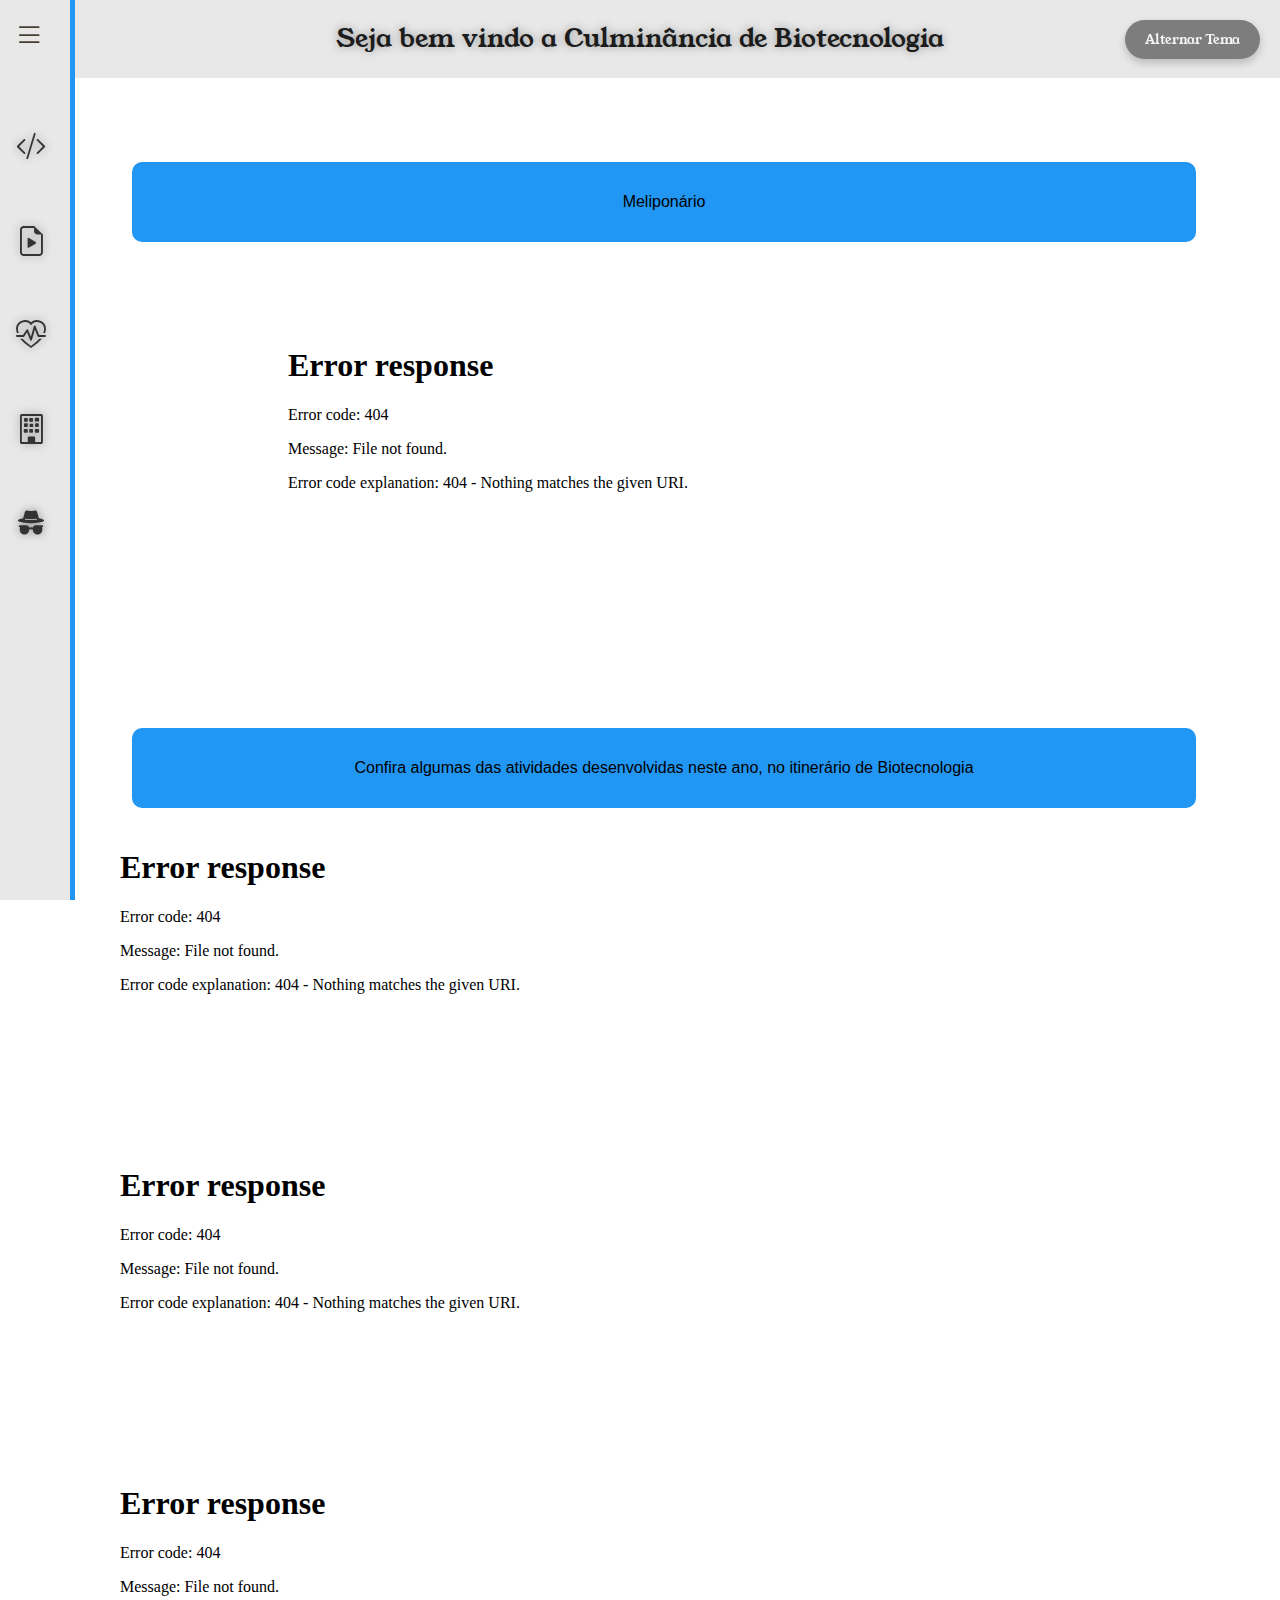
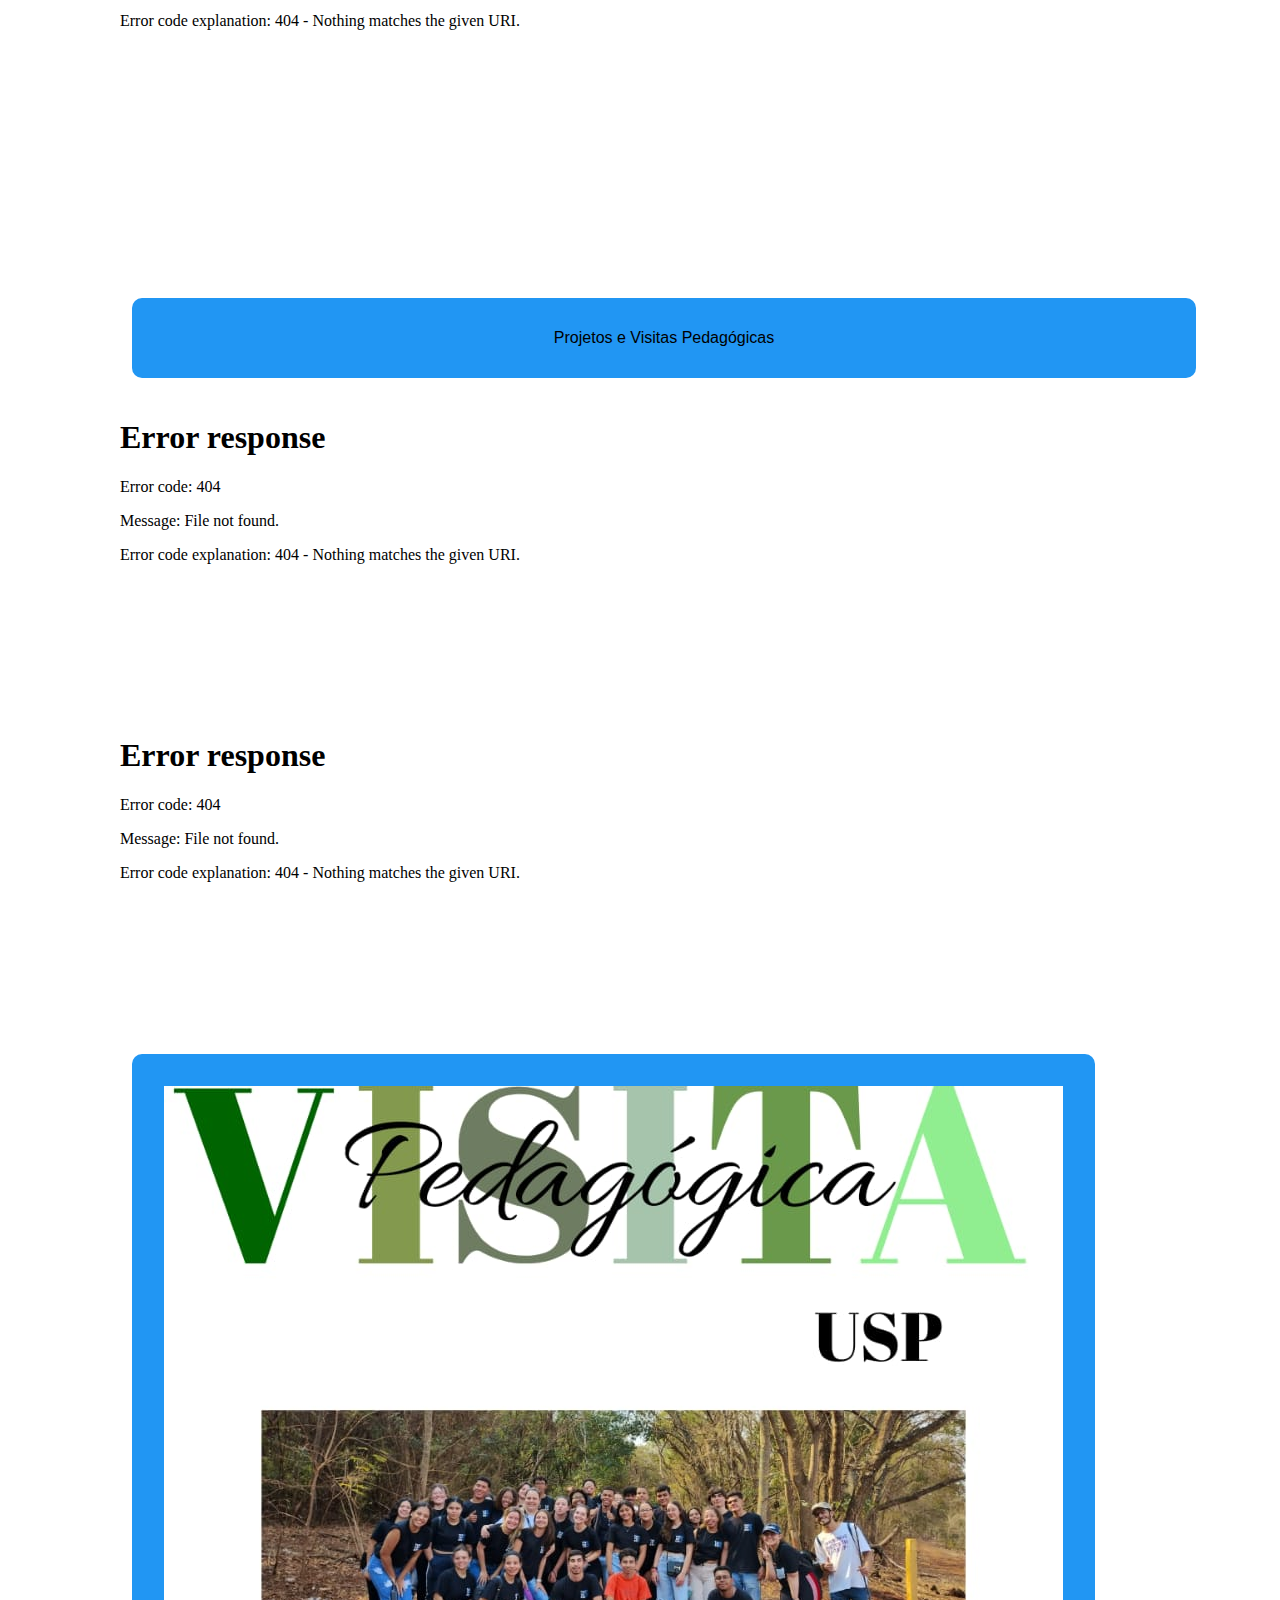
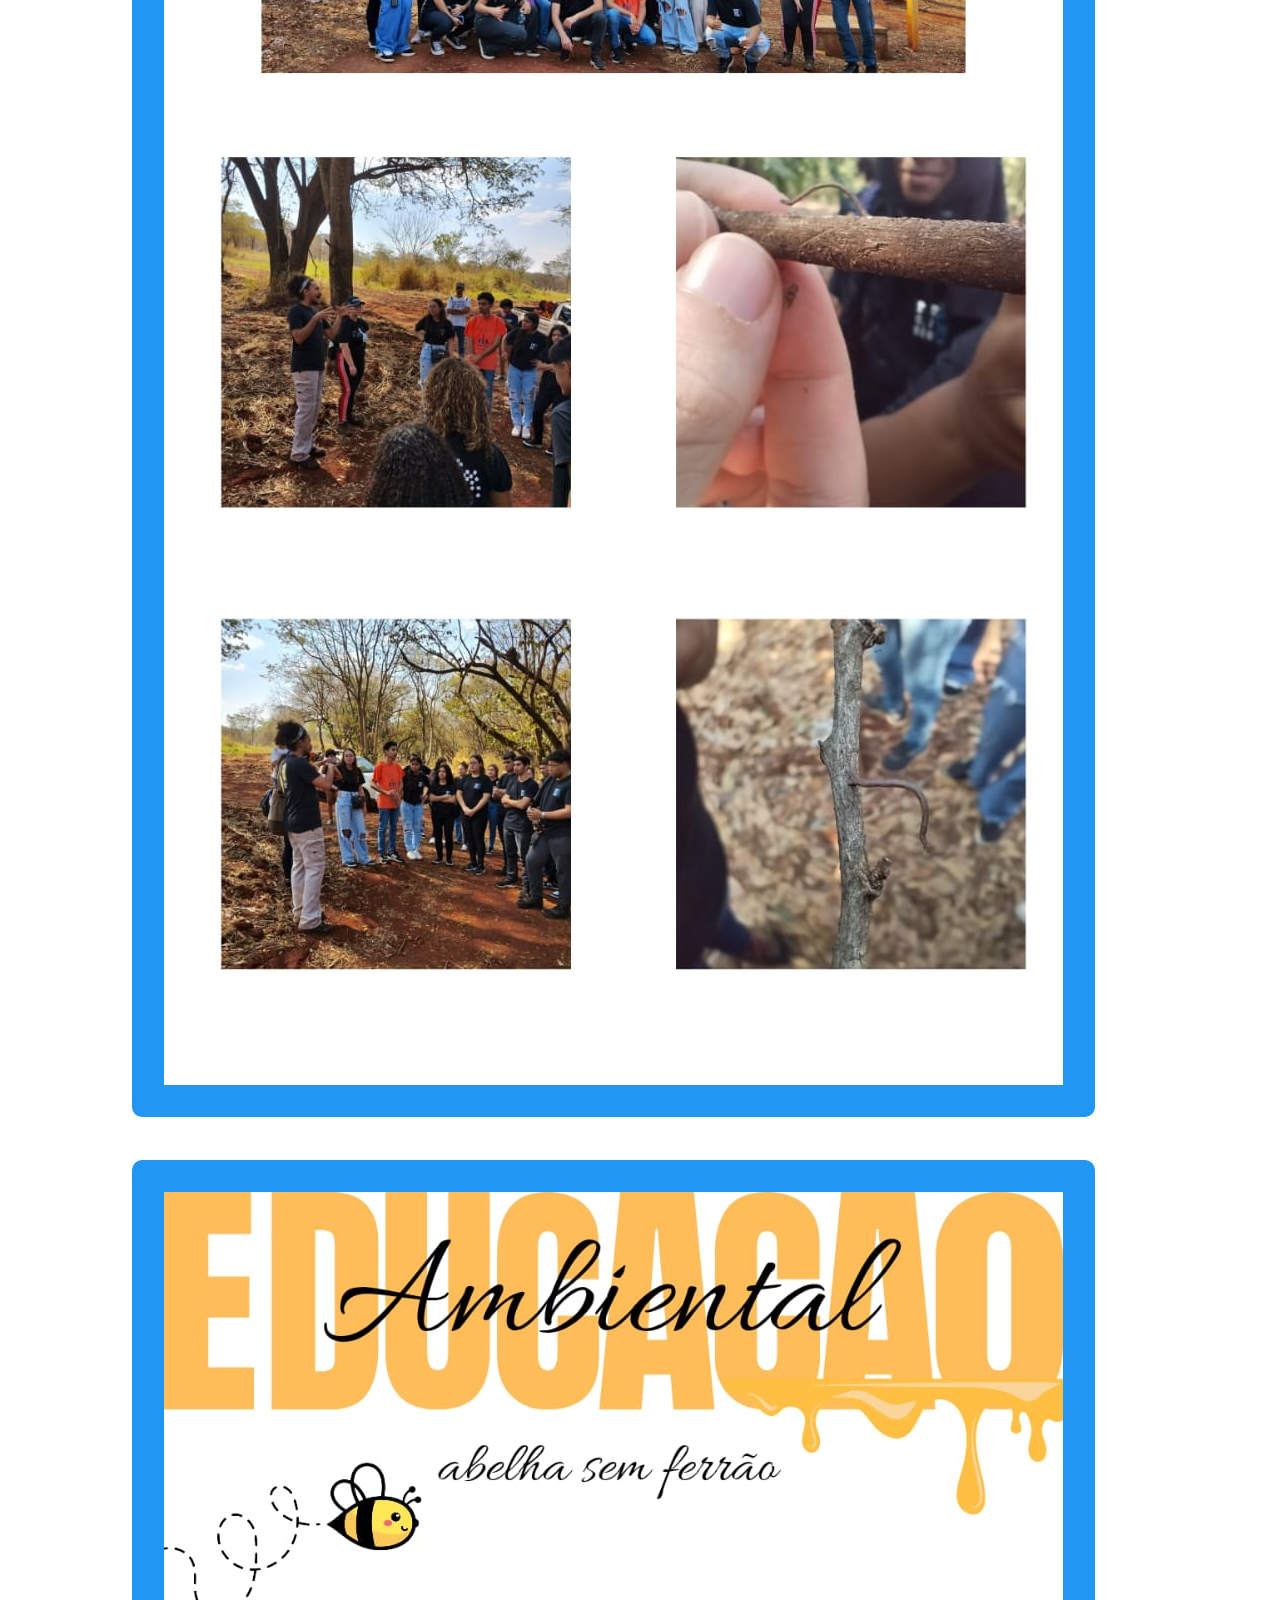
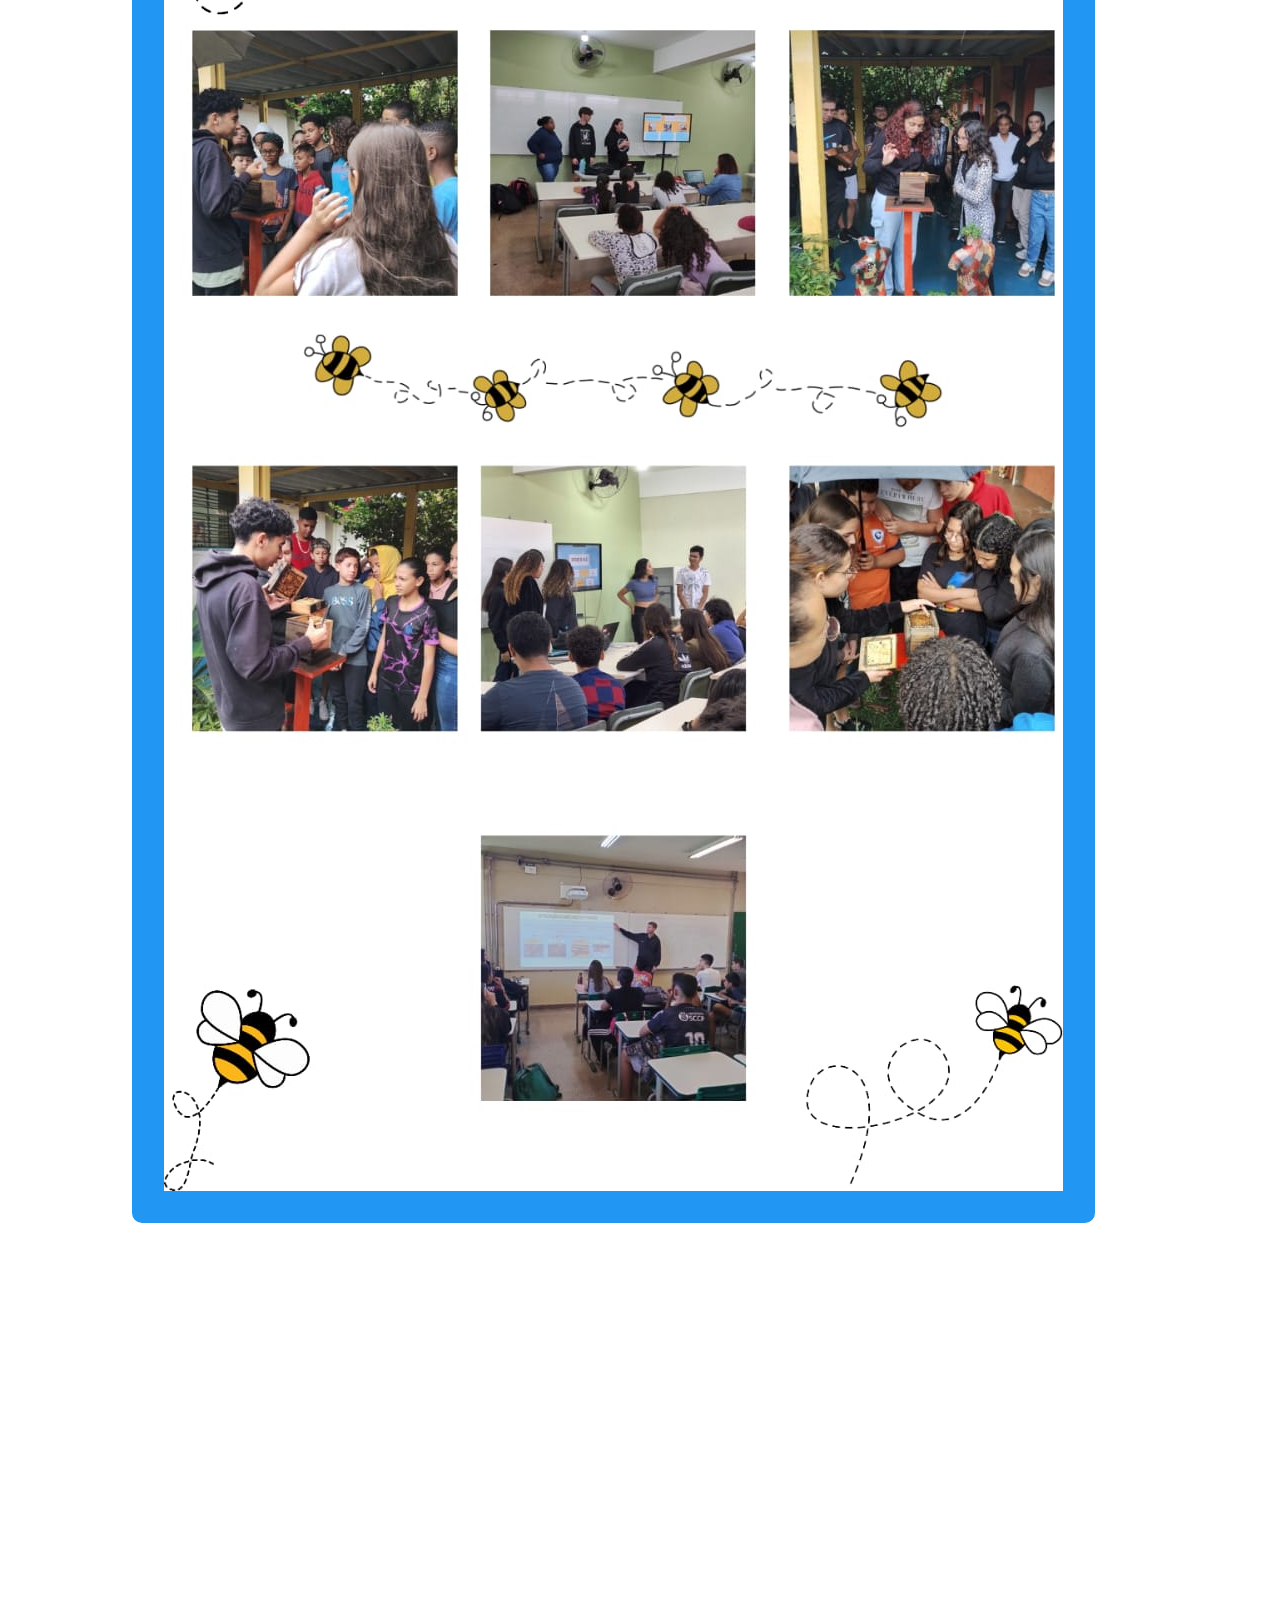
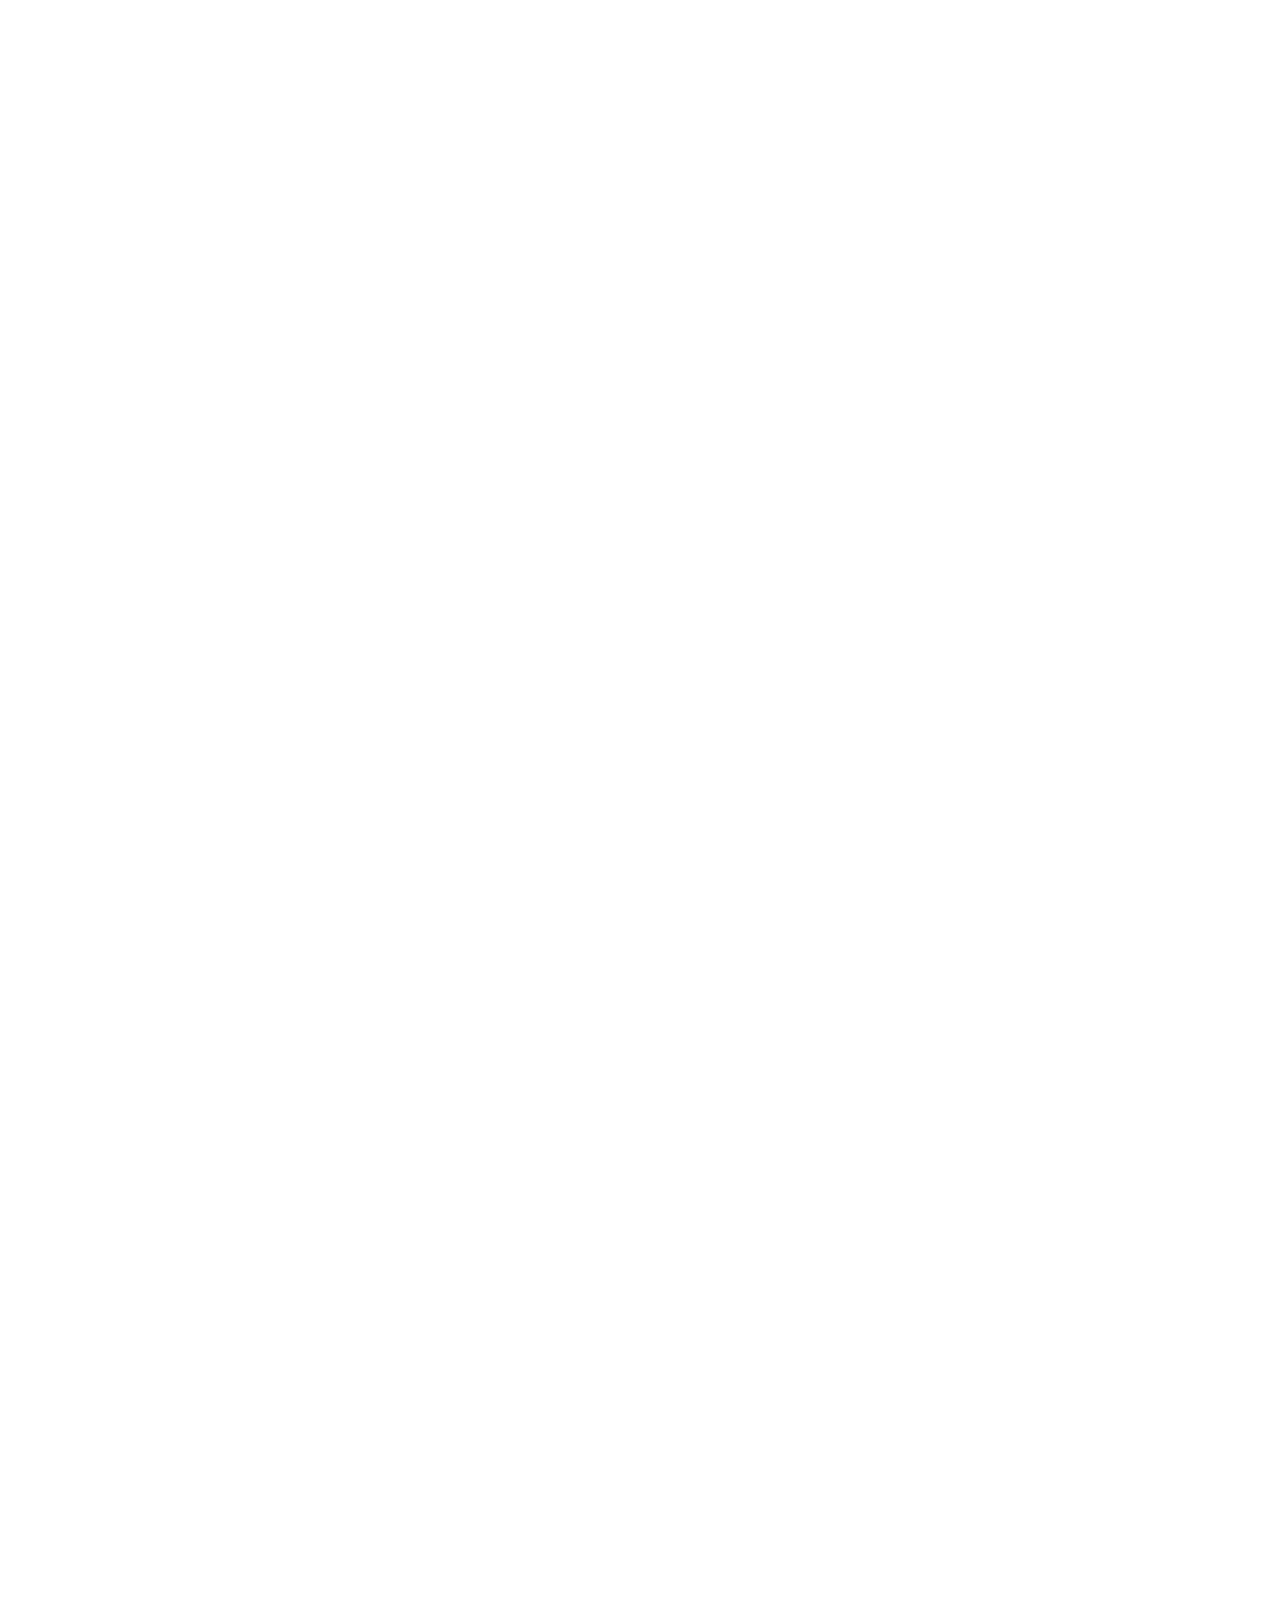
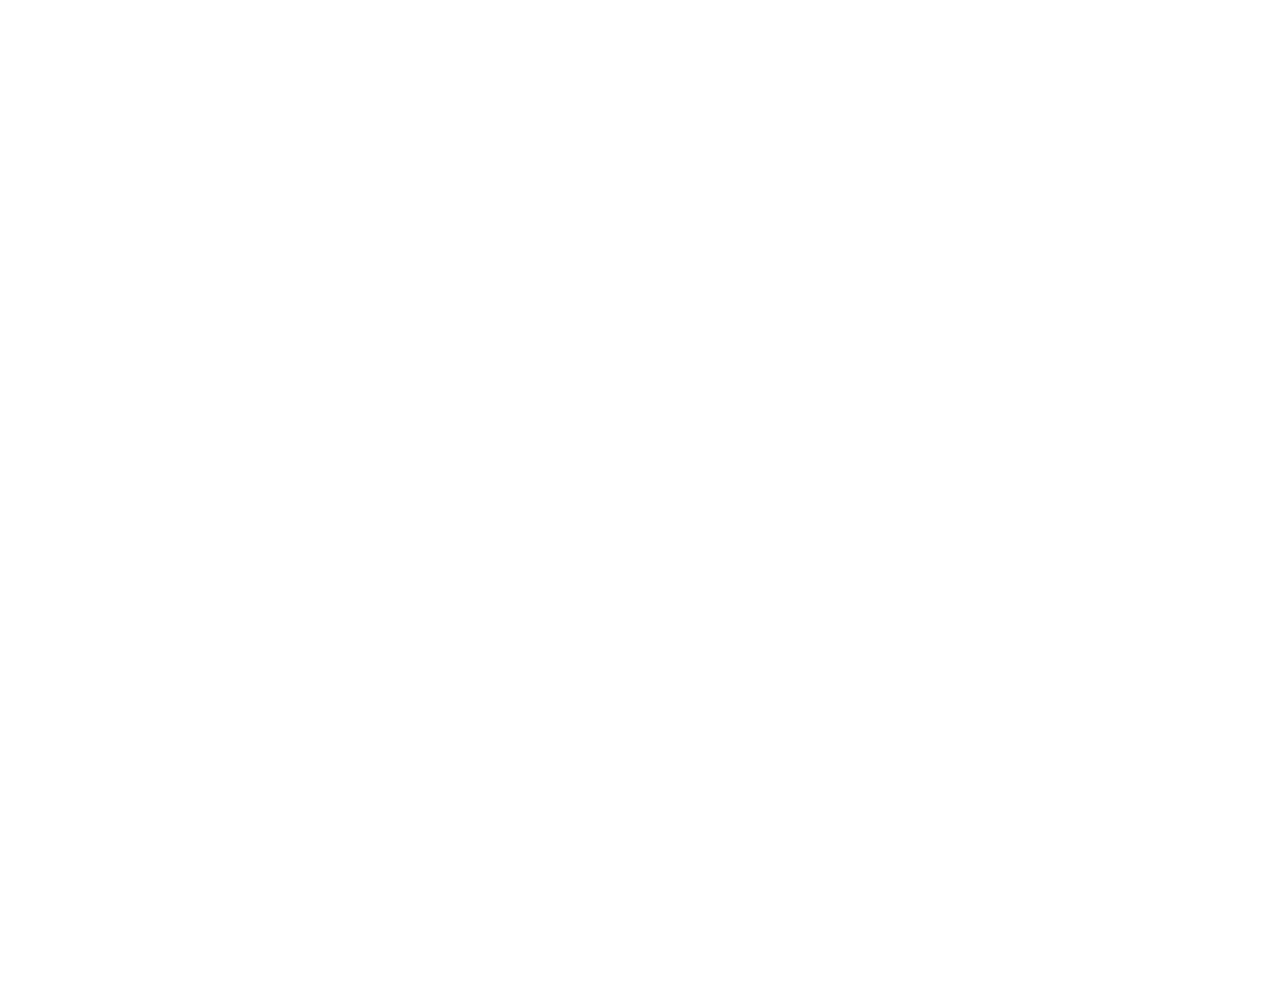
==== IndexBioTec.html @ ef24cc08 "Add files via upload" ====
<!--Formatar Códigos Automaticamente é ( Shift+Alt+F )-->

<!DOCTYPE html>
<html lang="en">

<head>
    <!--Font-->
    <link rel="preconnect" href="https://fonts.googleapis.com">
    <link rel="preconnect" href="https://fonts.gstatic.com" crossorigin>
    <link href="https://fonts.googleapis.com/css2?family=Young+Serif&display=swap" rel="stylesheet">

    <link rel="stylesheet" media="(max-width: 800px)" href="Css/carrossel.css" />

    <!--head-->
    <meta charset="UTF-8">
    <meta name="viewport" content="width=device-width, initial-scale=1.0">
    <link id="estiloLink" rel="stylesheet" href="./Css/Light.css">
    <link rel="stylesheet" href="./Css/Botão.css">
    <title>BioTecnologia</title>

    <!--Icons-->
    <link rel="stylesheet" href="https://cdn.jsdelivr.net/npm/bootstrap-icons@1.11.3/font/bootstrap-icons.min.css">

    <!--Modo Light/Dark-->
    <link rel="stylesheet" href="Css/Light e Dark.css">
</head>

<body class="dark-tema">
    <header class="cabeçalho">Seja bem vindo a Culminância de Biotecnologia</header>

    <div class="grupos_biotec">
        <h1 class="nomes_grupo">Meliponário</h1>
    </div>
   
<div class="vídeo_seduc">
    <iframe width="560" height="315" src="./img/Vídeo de Andrea Schiavetto.mp4"
    title="YouTube video player" frameborder="0"
    allow="accelerometer; autoplay; clipboard-write; encrypted-media; gyroscope; picture-in-picture; web-share"
    referrerpolicy="strict-origin-when-cross-origin" allowfullscreen></iframe>
</div>

    <div class="grupos_biotec">
        <h1 class="nomes_grupo">Confira algumas das atividades desenvolvidas neste ano, no itinerário de Biotecnologia</h1>
    
   
    
    <iframe width="560" height="315" src="./img/Vídeo de Andrea Schiavetto (1).mp4"
            title="YouTube video player" frameborder="0"
            allow="accelerometer; autoplay; clipboard-write; encrypted-media; gyroscope; picture-in-picture; web-share"
            referrerpolicy="strict-origin-when-cross-origin" allowfullscreen></iframe>

   

    <iframe width="560" height="315" src="./img/Vídeo de Andrea Schiavetto (4).mp4"
            title="YouTube video player" frameborder="0"
            allow="accelerometer; autoplay; clipboard-write; encrypted-media; gyroscope; picture-in-picture; web-share"
            referrerpolicy="strict-origin-when-cross-origin" allowfullscreen></iframe>

    <iframe width="560" height="315" src="./img/Vídeo de Andrea Schiavetto (5).mp4"
            title="YouTube video player" frameborder="0"
            allow="accelerometer; autoplay; clipboard-write; encrypted-media; gyroscope; picture-in-picture; web-share"
            referrerpolicy="strict-origin-when-cross-origin" allowfullscreen></iframe>
            
    
    </div>

    <div class="grupos_biotec">
        <h1 class="nomes_grupo">Projetos e Visitas Pedagógicas</h1>

        <iframe width="560" height="315" src="./img/Beeologia_20241126_103525_0002.mp4"
        title="YouTube video player" frameborder="0"
        allow="accelerometer; autoplay; clipboard-write; encrypted-media; gyroscope; picture-in-picture; web-share"
        referrerpolicy="strict-origin-when-cross-origin" allowfullscreen></iframe>

<iframe width="560" height="315" src="./img/Pedagógica_20241126_091124_0001.mp4"
        title="YouTube video player" frameborder="0"
        allow="accelerometer; autoplay; clipboard-write; encrypted-media; gyroscope; picture-in-picture; web-share"
        referrerpolicy="strict-origin-when-cross-origin" allowfullscreen></iframe>

        <img class="nomes_grupo" src="./img/WhatsApp Image 2024-11-26 at 09.04.23.jpeg">
        <img class="nomes_grupo" src="./img/WhatsApp Image 2024-11-26 at 10.04.37.jpeg">

  
    


    <a>
        <button id="toggle-theme">Alternar Tema</button>
    </a>

    <nav class="menu-lateral">
        <div class="expansor">
            <i class="bi bi-list" id="btn-exp"></i>
        </div>

        <ul>
            <li class="item-menu">
                <a href="IndexInicio.html">
                    <span class="icon"></i></span>
                    <span class="txt-link"></span>
                </a>
            </li>
            <li class="item-menu">
                <a href="Index.html">
                    <span class="icon"><i class="bi bi-code-slash"></i></span>
                    <span class="txt-link">Apresentação</span>
                </a>
            </li>
            <li class="item-menu">
                <a href="IndexTecn.html">
                    <span class="icon"><i class="bi bi-file-earmark-play"></i></span>
                    <span class="txt-link">Tecnologia</span>
                </a>
            </li>
            <li class="item-menu">
                <a href="IndexBioTec.html">
                    <span class="icon"><i class="bi bi-heart-pulse"></i></span>
                    <span class="txt-link">BioTecnologia</span>
                </a>
            </li>

            <li class="item-menu">
                <a href="IndexEmpreen.html">
                    <span class="icon"><i class="bi bi-building"></i></span>
                    <span class="txt-link">Empreendedorismo</span>
                </a>
            </li>
            <li class="item-menu">
                <a href="IndexQuímiApl.html">
                    <span class="icon"><i class="bi bi-incognito"></i></span>
                    <span class="txt-link">Química Aplicada</span>
                </a>
            </li>
        </ul>

    </nav>

    <script src="java/menu.js"></script>
    <script src="java/expandir.js"></script>
    <script src="java/script Light e Dark.js"></script>

</body>

</html>
---- Css/carrossel.css ----
@import url(Allcores.css);

@media (max-width: 600px) {
    .facet_sidebar {
      display: none;
    }
}
:root {
    --AzulTec: #2196F3; /* Linha Azul Menu */
    --Cinza-antracite: #1C1C1C; /* Texto */
    --branco-off-white: #FAF9F6; /* Cor Texto */
    --branco-gelo: #E8E8E8; /* Cabeçalho e Menu */
    --preto-suave: #333333;  /* Cor Texto */ 
    --branco: #fff; 
    --preto: #000;     
}

.carrossel__titulo {
    color: var(--roxo);
    background-color: var(--branco);
    text-align: center;
    padding: 1em 0 0.5em 0;
    font-size: 18px;
    font-weight: 700;
}

.swiper-button-prev, .swiper-button-next {
    display: none;
} 

.card__descrição {
    display: flex;
    justify-content: space-between;
}

.card__botões {
    display: flex;
    justify-content: space-between;
}

.descrição {
    padding-left: 130px;
    padding-right: 50px;
    padding: 2em;
    font-size: x-large
}
.tec_rob {
    width: 300px;
    border-radius: 100%;
    text-decoration: none;
    text-align: justify;
    font-family: "Teko", serif;
     
}

.descrição_componentes {
    padding: 1em;
    text-align: center;
    color: black;

}
.descrição__imagem {
    width: 110px;
    height: 110px;
}

.card {
    background: var(--branco);
    box-shadow: 0px 4px 4px black;
    border-radius: 10px;
    padding: 1em;
    margin: 1em;
    text-align: center;
}



.descrição__titulo {
    color: var(--roxo);
    font-weight: 1000;
    font-family: "Bona Nova SC", serif;

}

.descrição__titulo-livro {
    color: black;
    font-family: "Caveat", cursive;
    font-size: 18px;
    font-weight: 500;
    margin: 0.5em 0;
}

.descrição__texto {
    font-family: "Bona Nova SC", serif;
    font-size: 14px;
}

.botões__item {
    margin: 0 0.5em
}

.botões__ancora {
    background-color: var(--roxo);
    padding: 1em 1.4em;
    text-decoration: none;
    color: var(--branco);
    font-weight: 700;

} 

.componentes_curriculares {
    background-color: var(--AzulTec);
    text-align: center;
    margin: 2em;
    padding-inline-start: 0%;
    padding: 2em;
    border-radius: 10px;
}

.grupos {
    display: flex;
    text-align: justify;
    padding-inline-start: 0%;
    margin: 2em;
    padding: 2em;
    padding-left: 80px;

   
}

.grupos_biotec {
    
    text-align: justify;
    padding-inline-start: 0%;
    margin: 2em;
    padding: 2em;
    padding-left: 80px;

   
}
.histórias {
    padding: 1em;
    width: 30em;
}

.vídeo_seduc {
    text-align: justify;
    width: 30em;
  

    padding-left: 280px;
}
.histórias_emp {
    padding: 1em;
    width: 60em;
    font-size: xx-large;
    
}

.nomes_grupo {
    background-color: var(--AzulTec);
    text-align: center;
    margin: 0 2em 1em 2em;
    padding: 2em;
    border-radius: 10px;
    margin: 20px;
}

.img_emp {
    background-color: var(--AzulTec);
    text-align: center;
    margin: 0 2em 1em 2em;
    padding: 2em;
    border-radius: 10px;
    width: 20em;

}


.logo {
    background-color: var(--AzulTec);
    text-align: center;
    margin: 0 2em 1em 2em;
    padding: 2em;
    border-radius: 10px;
    width: 15em;
}

.projetos {
    background-color: var(--AzulTec);
    text-align: center;
    margin: 0 2em 1em 2em;
    padding: 2em;
    border-radius: 10px;
    width: 20em;

}
.lista_componentes {
    display: flex;
    padding-left: 100px;
}

/* Seção que contém os componentes */
.lista_componentes {
    display: flex;             /* Flexbox para alinhar os itens */
    justify-content: center;   /* Centraliza os itens horizontalmente */
    gap: 20px;                 /* Espaçamento entre os itens */
    padding: 20px;
    flex-wrap: wrap;           /* Permite que os itens se movam para a linha seguinte se necessário */
}

/* Estilo de cada item (link) */
.lista_componentes a {
    display: flex;             /* Flexbox dentro dos links */
    flex-direction: column;    /* Coloca a imagem e o texto em uma coluna */
    align-items: center;       /* Centraliza a imagem e o texto dentro de cada item */
    width: 300px;              /* Largura de cada item */
    text-align: center;        /* Garante que o texto esteja centralizado */
    background-color: var(--branco);    /* Cor de fundo para cada item */
    padding: 15px;
    border-radius: 3px;        /* Cantos arredondados */
}


/* Estilo para as imagens */
.tec_rob {
    max-width: 100%;           /* Garante que a imagem seja responsiva */
    height: auto;              /* Mantém a proporção da imagem */
    margin-bottom: 15px;       /* Espaçamento entre a imagem e o texto */
}

/* Estilo para o texto */
.componentes_curriculares {
    font-size: 14px;           /* Tamanho do texto */
    color: var(--Cinza-antracite);               /* Cor do texto */
    line-height: 1.5;          /* Espaçamento entre as linhas */
    margin: 0;
}

/* Estilo geral do container */
.grupos2 {
    display: flex;
    justify-content: space-around; /* Distribui os itens uniformemente */
    flex-wrap: wrap; /* Permite que os itens quebrem para a próxima linha */
    gap: 20px; /* Espaço entre os grupos */
    padding: 20px;
}

/* Cada grupo */
.grupo {
    text-align: center; /* Centraliza texto e imagem */
}

/* Imagens dos projetos */
.grupo img {
    width: 250px; /* Largura fixa para as imagens */
    height: auto; /* Mantém proporção */
    border-radius: 10px; /* Bordas levemente arredondadas */
    box-shadow: 0px 4px 6px rgba(0, 0, 0, 0.2); /* Sombra suave */
}

/* Texto do grupo */
.histórias {
    font-family: 'Arial', sans-serif; /* Fonte legível */
    font-size: 16px; /* Tamanho moderado */
    color: var(--Cinza-antracite); /* Cor escura */
    margin-top: 10px; /* Espaçamento superior */
    padding: 10px; /* Espaçamento interno */
    border-radius: 8px; /* Bordas arredondadas */
    background-color: var(--branco); /* Fundo levemente claro */
}
---- Css/Light.css ----
@import url("carrossel.css");
@import url("reset.css");

@media (max-width: 600px) {
    .facet_sidebar {
      display: none;
    }
}

/* Para ocultar a barra de rolagem */
::-webkit-scrollbar {
    display: none;
}

:root {
    --AzulTec: #2196F3; /* Linha Azul Menu */
    --Cinza-antracite: #1C1C1C; /* Texto */
    --branco-off-white: #FAF9F6; /* Cor Texto */
    --branco-gelo: #E8E8E8; /* Cabeçalho e Menu */
    --preto-suave: #333333;  /* Cor Texto */ 
    --branco: #fff; 
    --preto: #121212;     
}

/* Modo escuro */
body.dark-mode {
    --AzulTec: #1A237E; 
    --Cinza-antracite: #E8E8E8;
    --branco-off-white: #333333;
    --branco-gelo: #1C1C1C;
    --preto-suave: #FAF9F6;
    --branco: #121212; 
    --preto: #fff;    
}

* /* seletor universal */ {
    margin: 0;
    padding: 0;
    list-style: none;
    text-decoration: none;
    box-sizing: border-box;
    font-family: "Young Serif", serif;
}

.young-serif-regular {
    font-family: "Young Serif", serif;
    font-weight: 400;
    font-style: normal;
    background-color: bla;
}

body {
    height: 1000vh;
    background-color: var(--branco-off-white);
    color: var(--Cinza-antracite);
    overflow: scroll;
    transition: background-color 0.3s, color 0.3s;
}

nav.menu-lateral {
    width: 70px;
    height: 100%;
    background-color: var(--branco-gelo);
    padding: 20px 0px 20px 7px;
    box-shadow: 5px 0px 0px var(--AzulTec);
    position: fixed;
    top: 0px;
    left: 0px;
    overflow: hidden;
    transition: 1.2s;
}

nav.menu-lateral.expandir {
    width: 330px;
}

.menu-lateral {
    width: 100%;
    padding-left: 10px;
}

.menu-lateral i {
    color: var(--preto-suave);
    font-size: 30px;
    cursor: pointer;
}

nav div.expansor {
    max-width: 43px;
    height: auto;
    filter: sepia(100%) hue-rotate(360deg);
    box-shadow: 0px 0px 0px rgba(0, 0, 0, 0.37);
    display: flex;
    align-items: center;
    justify-content: center;
    cursor: pointer;
    transition: .5s;
}

nav div.expansor:hover {
    border-radius: 50%;
    box-shadow: 0px 0px 20px rgba(0, 0, 0, 0.37);
    transition: .5s;
}

ul{
    height: 100%;
}

ul li.item-menu {
    transition: .3s;
}

ul li.ativo{
    background-color: var(--AzulTec);
}

ul li.item-menu:hover {
    background-color: var(--AzulTec);
}

ul li.item-menu a {
    color: var(--preto-suave);
    font-size: 20px;
    padding: 20px 14%;
    display: flex;
    margin-bottom: 20px;
    line-height: 30px;
}

ul li.item-menu a .txt-link {
    margin-left: 67px;
    transition: 1.3s;
    opacity: 0;
}

nav.menu-lateral.expandir .txt-link {
    margin-left: 20px;
    opacity: 100%;
    text-shadow: 0px 0px 10px rgba(0, 0, 0, 0.322);
}

ul li.item-menu a .icon > i {
    font-size: 30px;
    text-shadow: 0px 0px 10px rgba(0, 0, 0, 0.37);
}

.cabeçalho {
    color: var(--Cinza-antracite);
    font-size: 26px;
    text-shadow: 0px 0px 10px rgba(0, 0, 0, 0.37);
    font-family: "Young Serif", serif;
    text-align: center;
    padding: 1em;
    background-color: var(--branco-gelo);
}

h1 {
    font-size: 20px;
    margin-left: 100px;
    margin-right: 50px;
    text-align: justify;
    font-family: "Cormorant Garamond", serif;
    padding: 3em;
}

.banner {
    background-color: var(--AzulTec);
    padding: 1em;
    text-align: center;
    font-size: 18px;
    border-radius: 20px;
}

.banner__texto {
    color: var(--Cinza-antracite);
    margin: 1em 0;
}

.corpo__apresentação {
    display: flex;
    padding: 50px;
}

.swiper-slide {
    position: absolute;
}

.componentes_curriculares{
    background-color: var(--AzulTec);
}
---- Css/Botão.css ----
@import url("carrossel.css");
@import url("reset.css");

@media (max-width: 600px) {
    .facet_sidebar {
      display: none;
    }
}

:root{
    --verdeBio: #4CAF50;
    --AzulTec: #2196F3;
    --laranja-citrico: #FF4500;    
    --laranja-neon: #FF8C00;      ;  
    --Cinza: #7D7D7D;
    --Cinza-charcoal: #333333;
    --Cinza-carbono: #2C2C2C;
    --Cinza-antracite: #1C1C1C;
    --branco-algodao: #F5F5F5;
    --branco-frio: #F8F8FF;
    --branco-off-white: #FAF9F6;
    --branco-gelo: #E8E8E8;
    --preto-suave: #333333;    
    --preto-carbono: #1C1C1C;
    --preto-azulado: #2B2B2B;       
}

* /* seletor universal */ {
    margin: 0;
    padding: 0;
    list-style: none;
    text-decoration: none;
    box-sizing: border-box;
    font-family: "Young Serif", serif;
}

button {
    position: fixed;
    top: 20px; 
    right: 20px; 
    padding: 10px 20px; 
    background-color: var(--Cinza);  
    color: whitesmoke; 
    border: none; 
    border-radius: 50px; 
    cursor: pointer; 
    box-shadow: 0 4px 8px rgba(0, 0, 0, 0.2); 
    transition: background-color 0.3s;
}
  
button:hover {
    background-color: var(--AzulTec);
}
---- Css/Light e Dark.css ----
@import url("carrossel.css");
@import url("reset.css");

@media (max-width: 600px) {
    .facet_sidebar {
      display: none;
    }
}

:root {
    --AzulTec: #2196F3; /* Linha Azul Menu */
    --Cinza-antracite: #1C1C1C; /* Texto */
    --branco-off-white: #FAF9F6; /* Cor Texto */
    --branco-gelo: #E8E8E8; /* Cabeçalho e Menu */
    --preto-suave: #333333;  /* Cor Texto */       
}

/* Estilos base */
body {
    font-family: Arial, sans-serif;
    margin: 0;
    padding: 0;
    transition: background-color 0.3s, color 0.3s;
}
  
/* Tema claro (padrão) */
body.light-mode {
    background-color: #ffffff;
    color: #000000;
}
  
/* Tema escuro */
body.dark-mode {
    background-color: #121212;
    color: #ffffff;
}
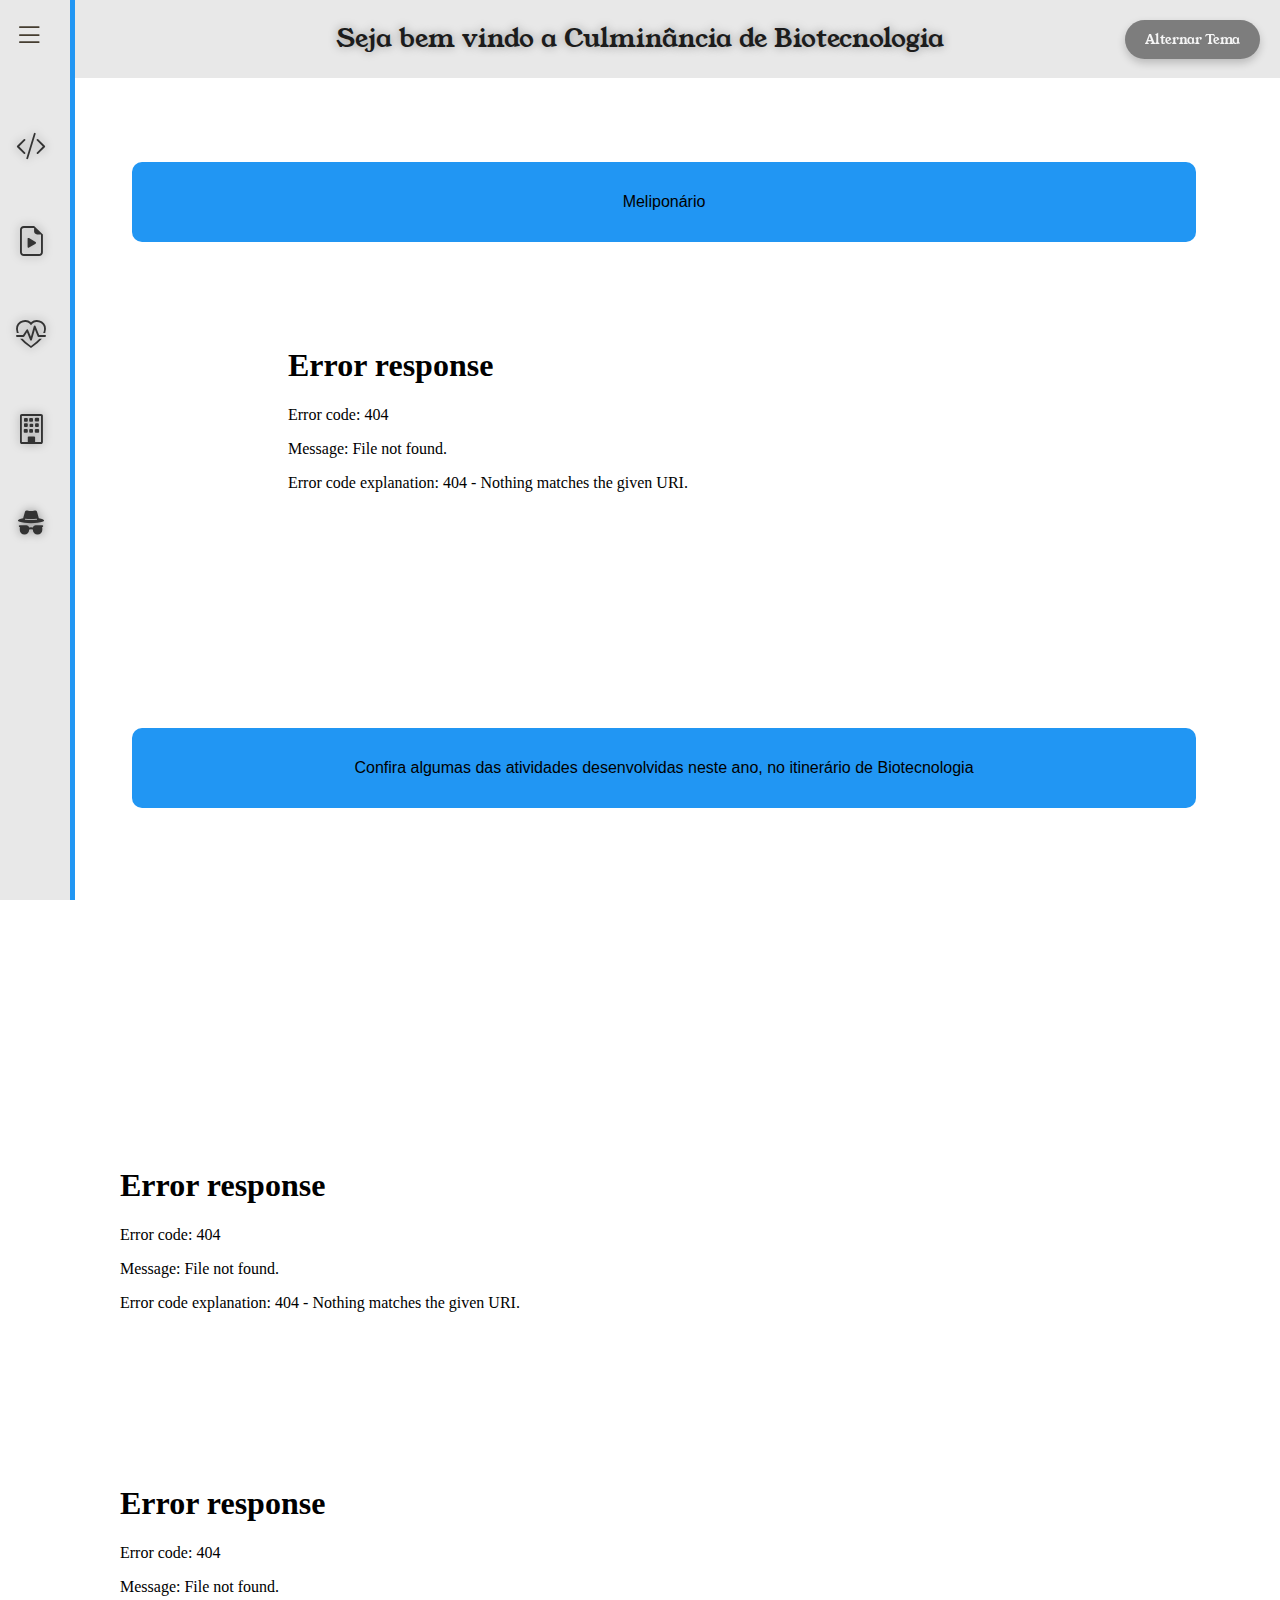
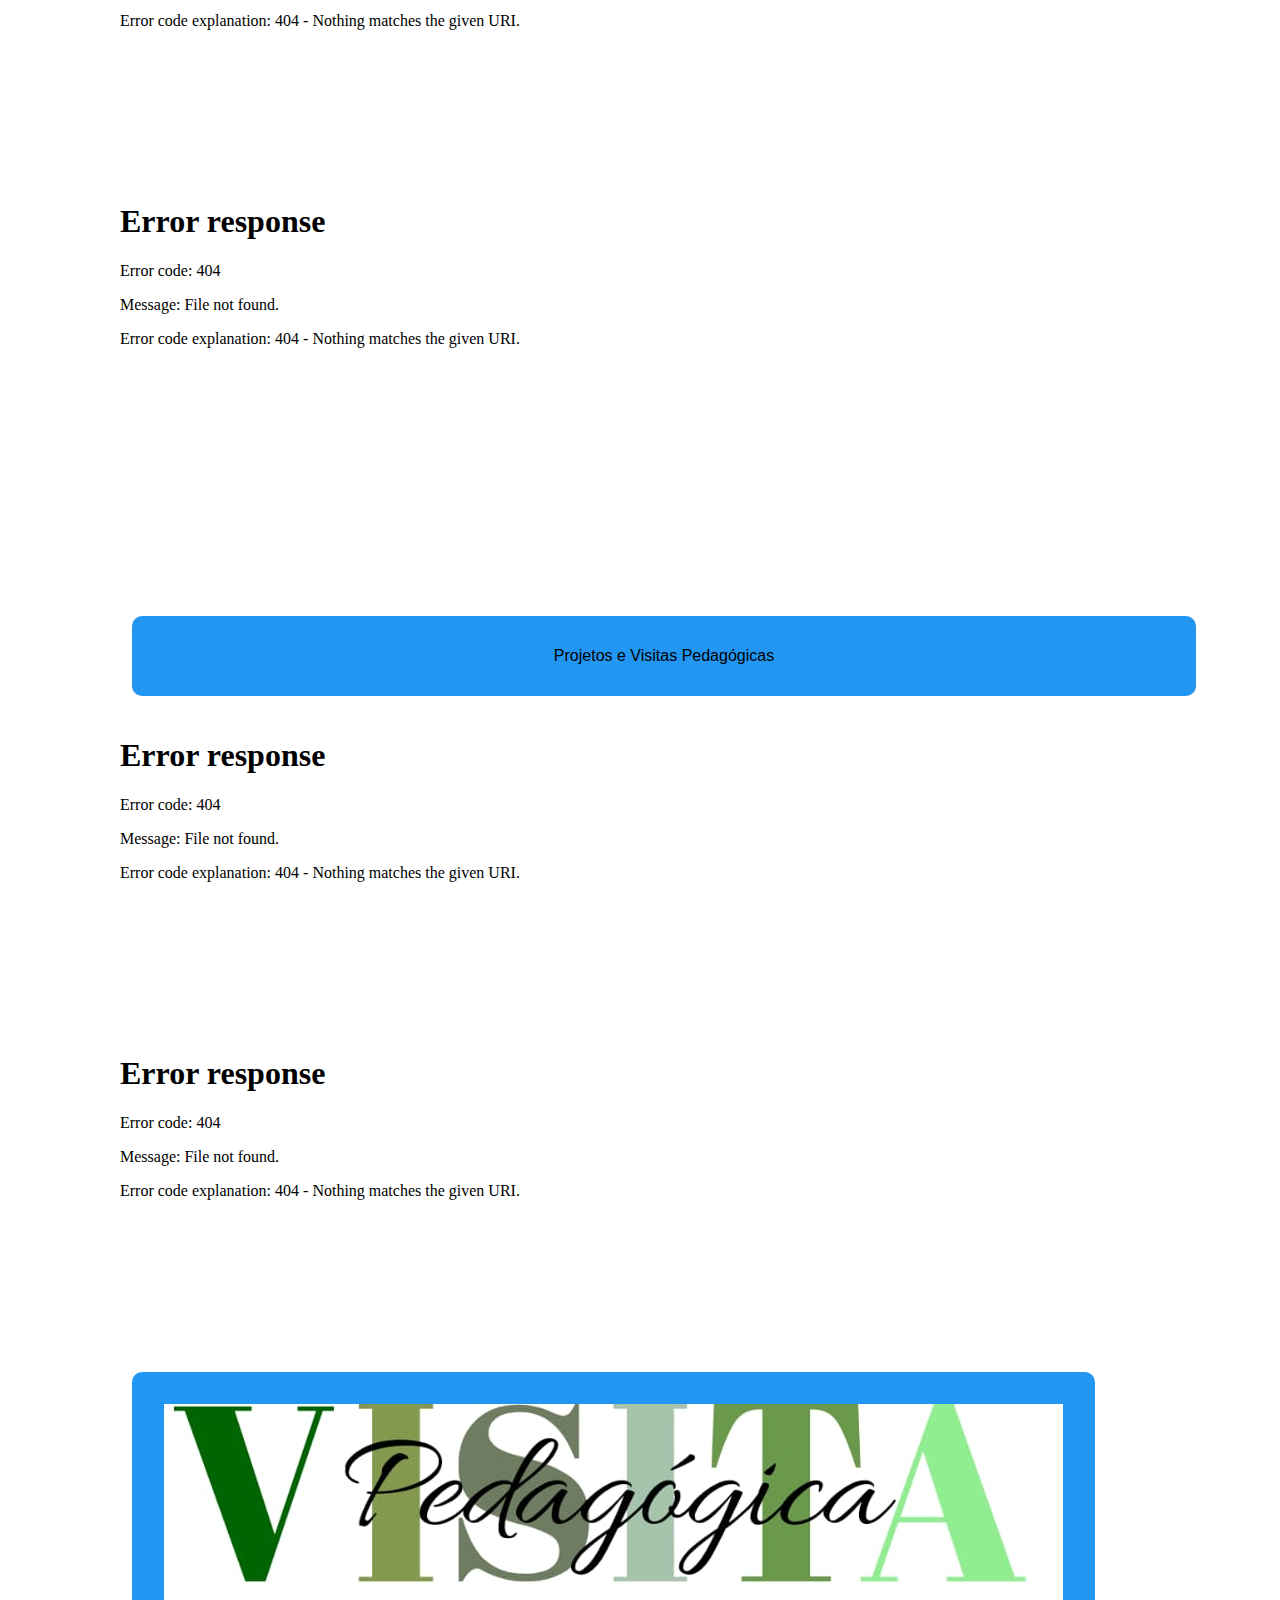
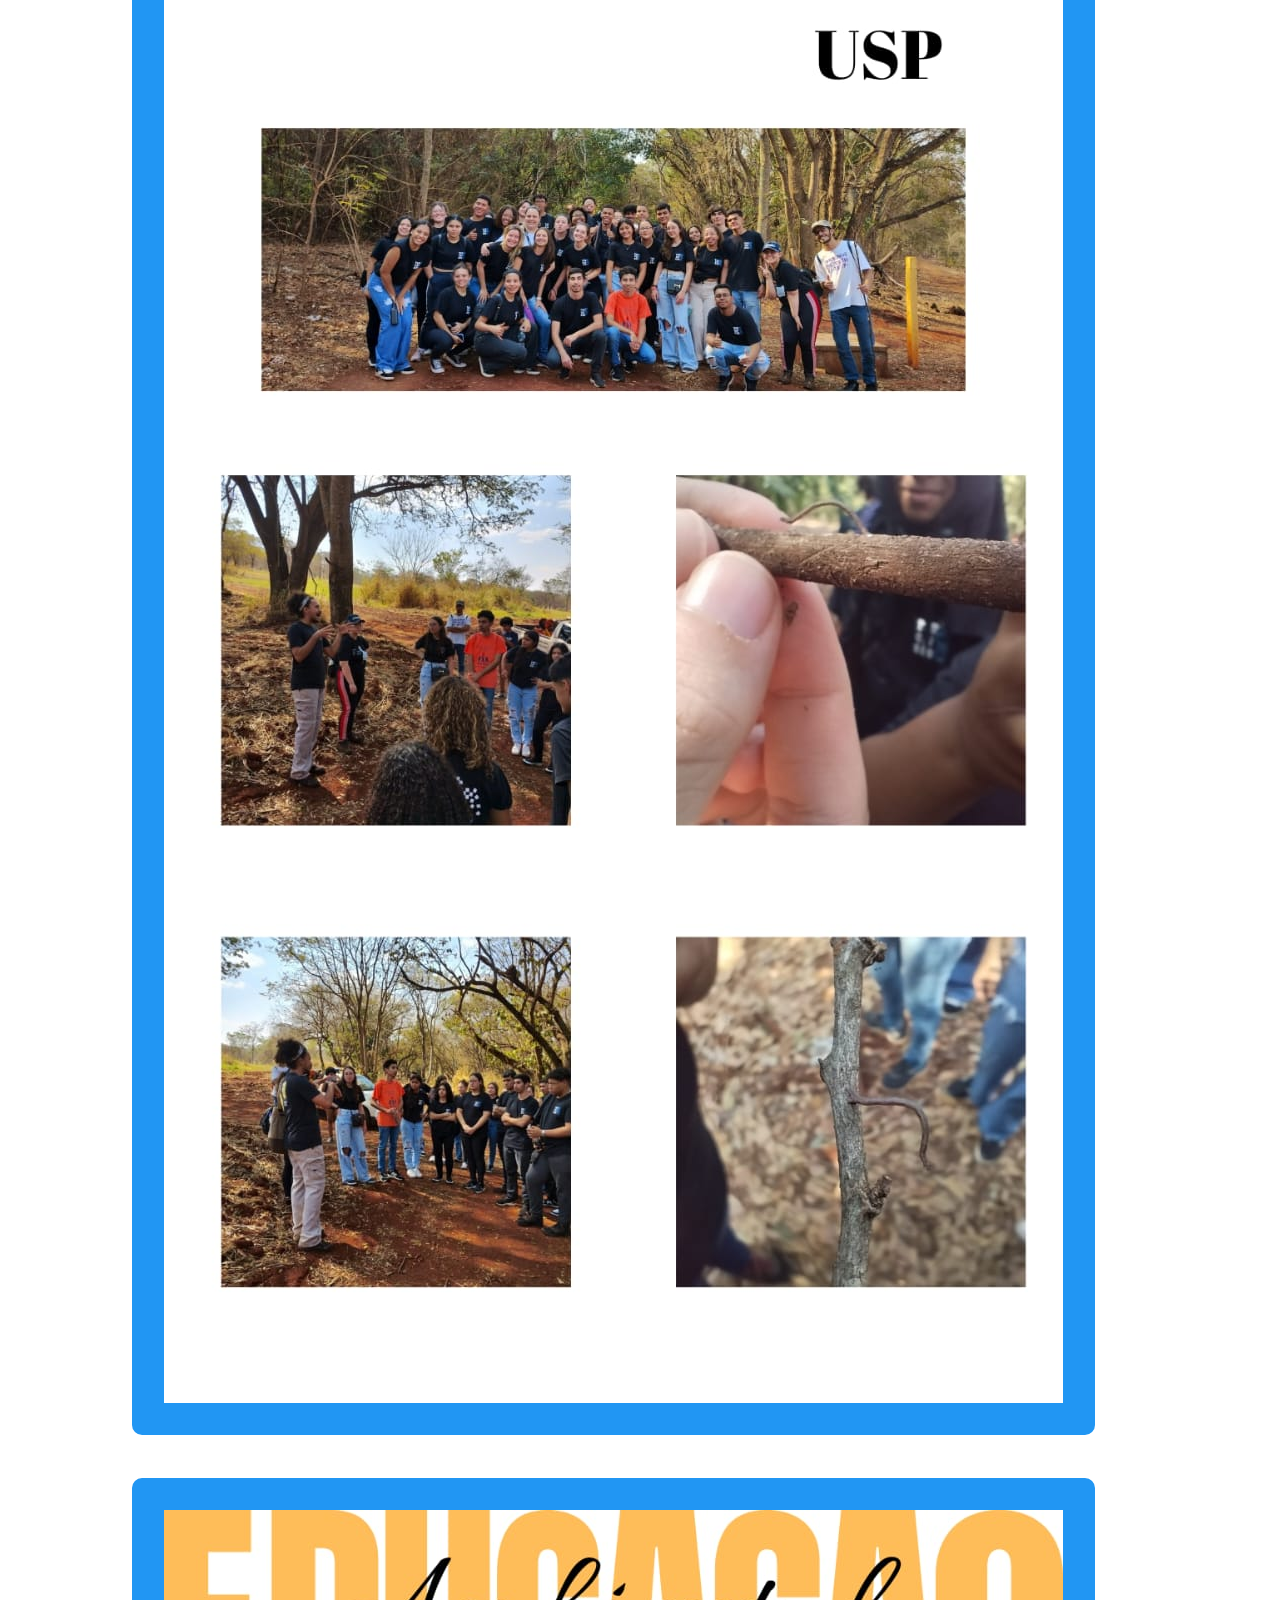
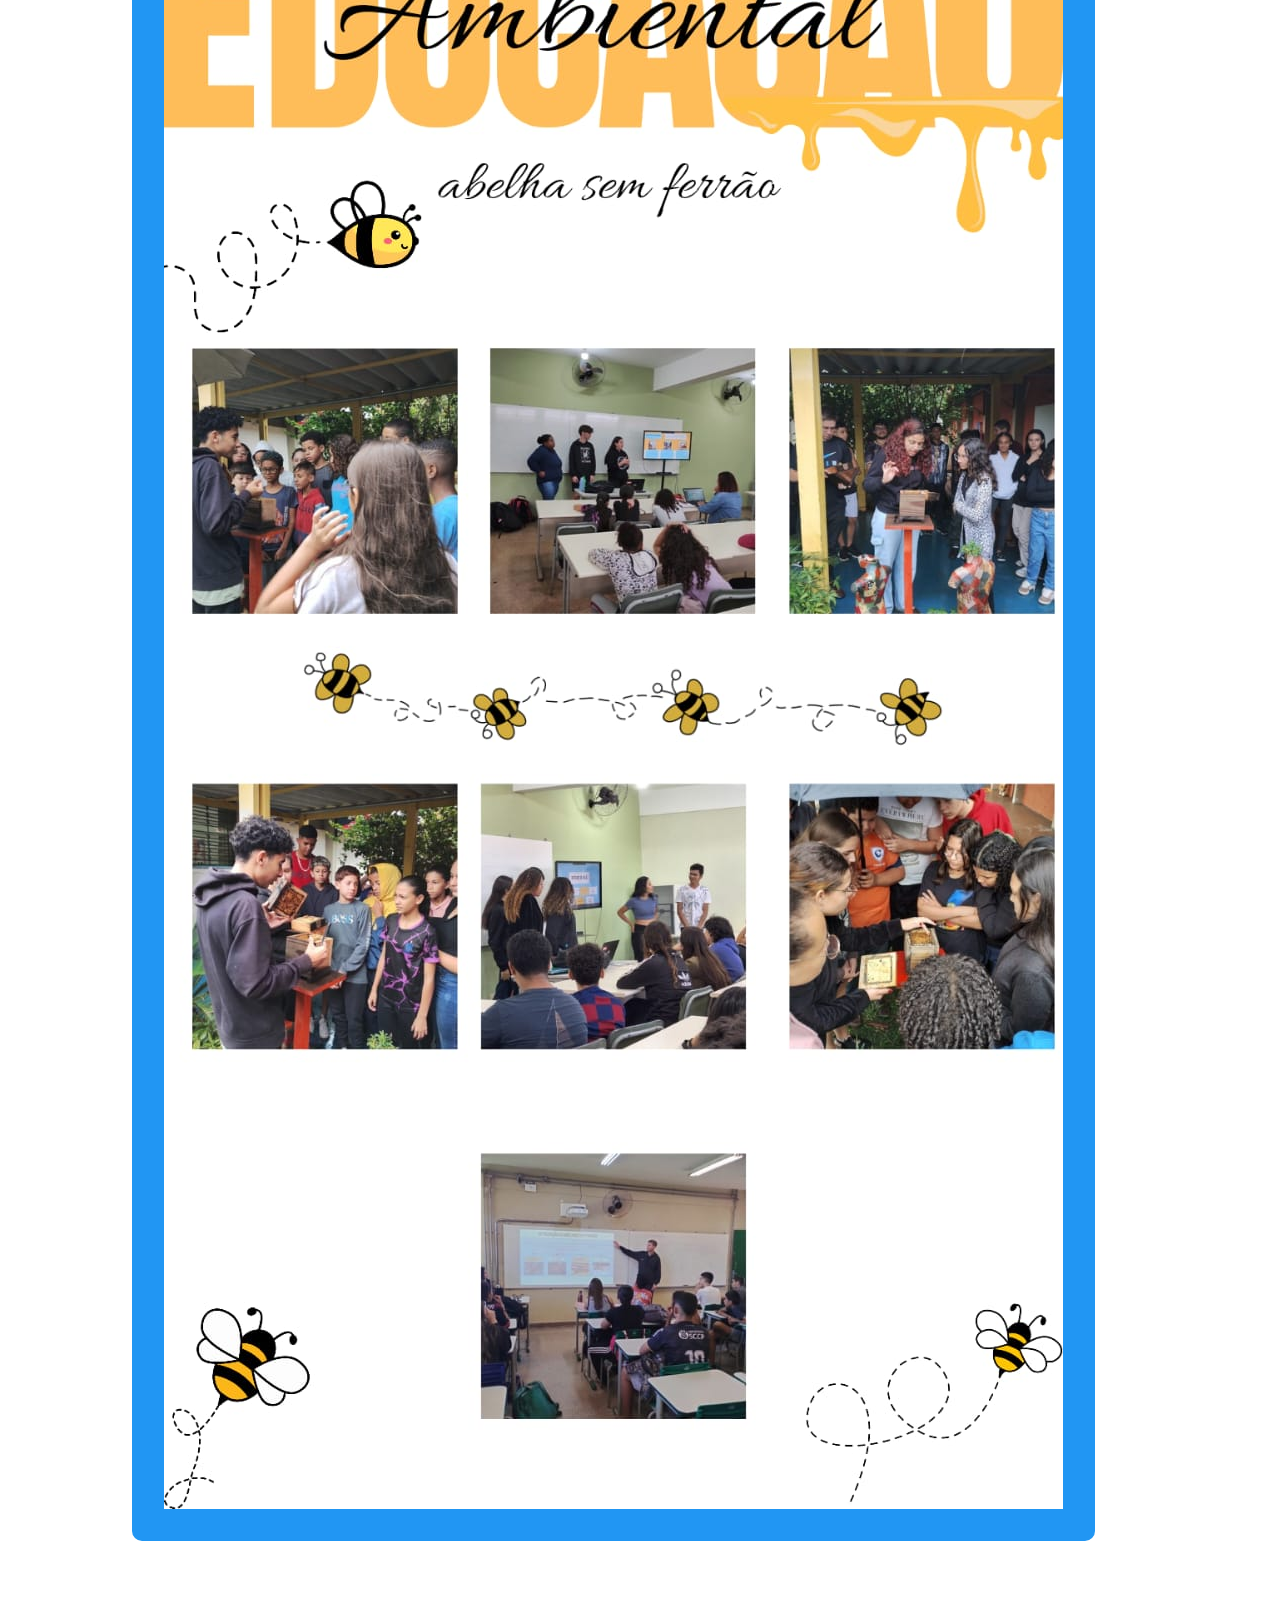
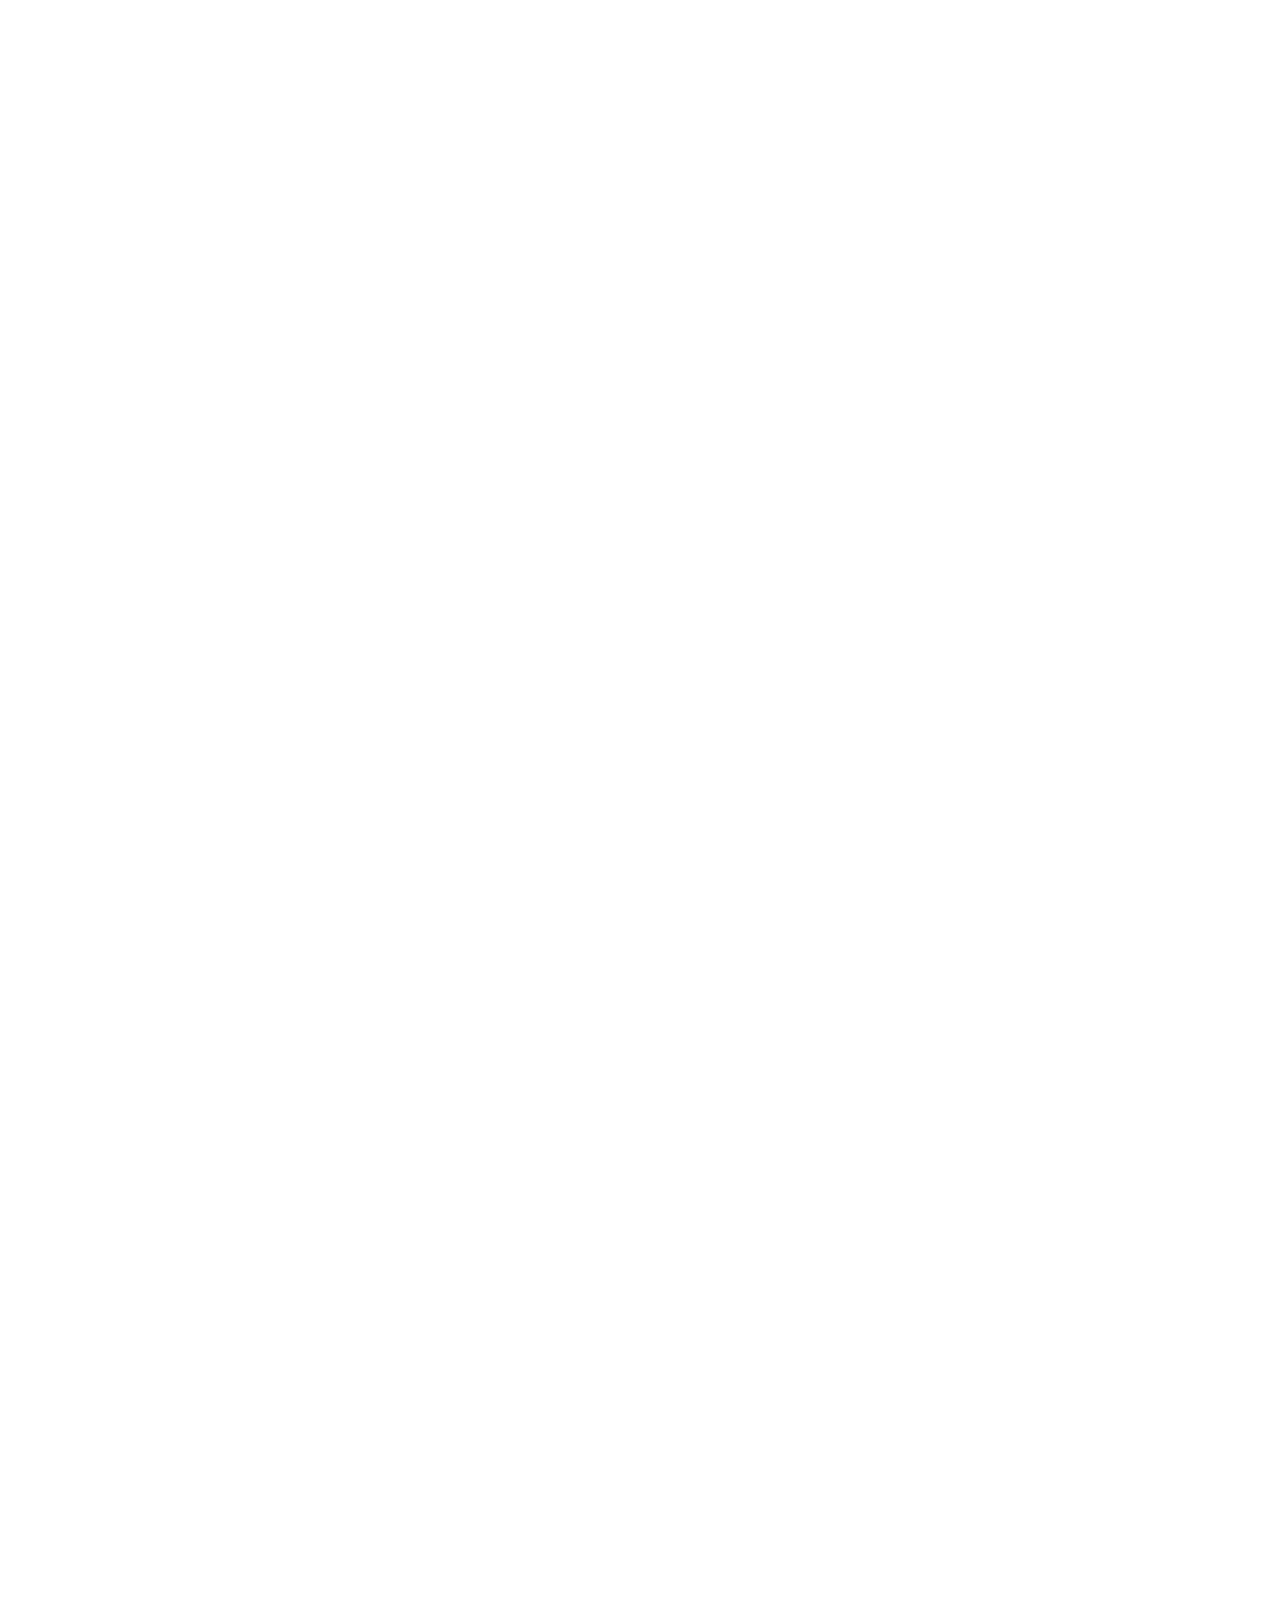
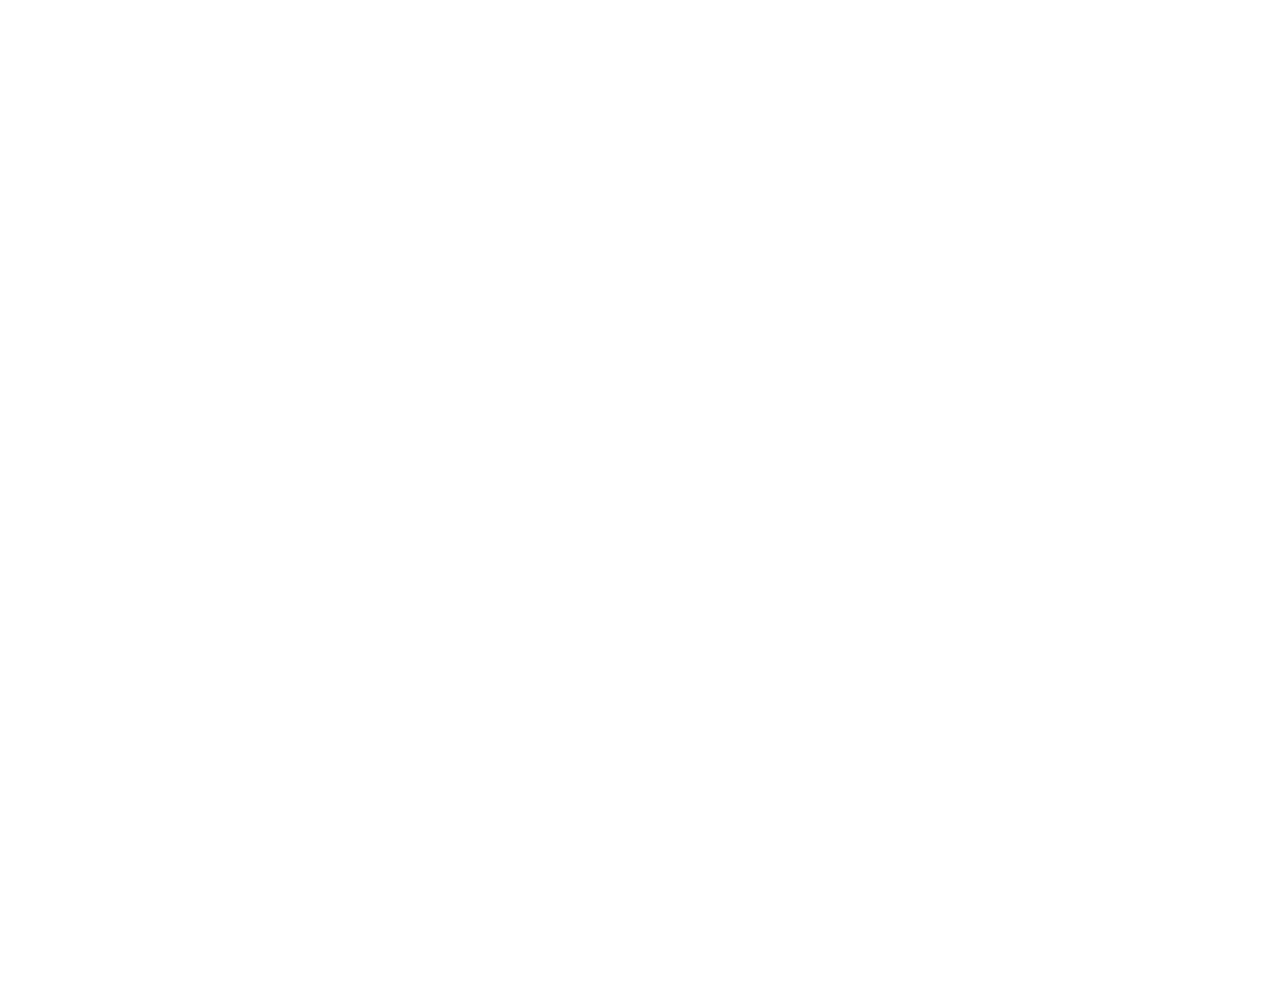
==== commit f42718a6: "Update IndexBioTec.html" ====
--- a/IndexBioTec.html
+++ b/IndexBioTec.html
@@ -42,7 +42,9 @@
     <div class="grupos_biotec">
         <h1 class="nomes_grupo">Confira algumas das atividades desenvolvidas neste ano, no itinerário de Biotecnologia</h1>
     
-   
+   <iframe width="560" height="315" src="https://www.youtube.com/embed/mLwktEKCnT0?si=SE5SSWcd7ifr1T17" 
+       title="YouTube video player" frameborder="0" allow="accelerometer; autoplay; clipboard-write; encrypted-media; 
+       gyroscope; picture-in-picture; web-share" referrerpolicy="strict-origin-when-cross-origin" allowfullscreen></iframe>
     
     <iframe width="560" height="315" src="./img/Vídeo de Andrea Schiavetto (1).mp4"
             title="YouTube video player" frameborder="0"
@@ -141,4 +143,4 @@
 
 </body>
 
-</html>+</html>
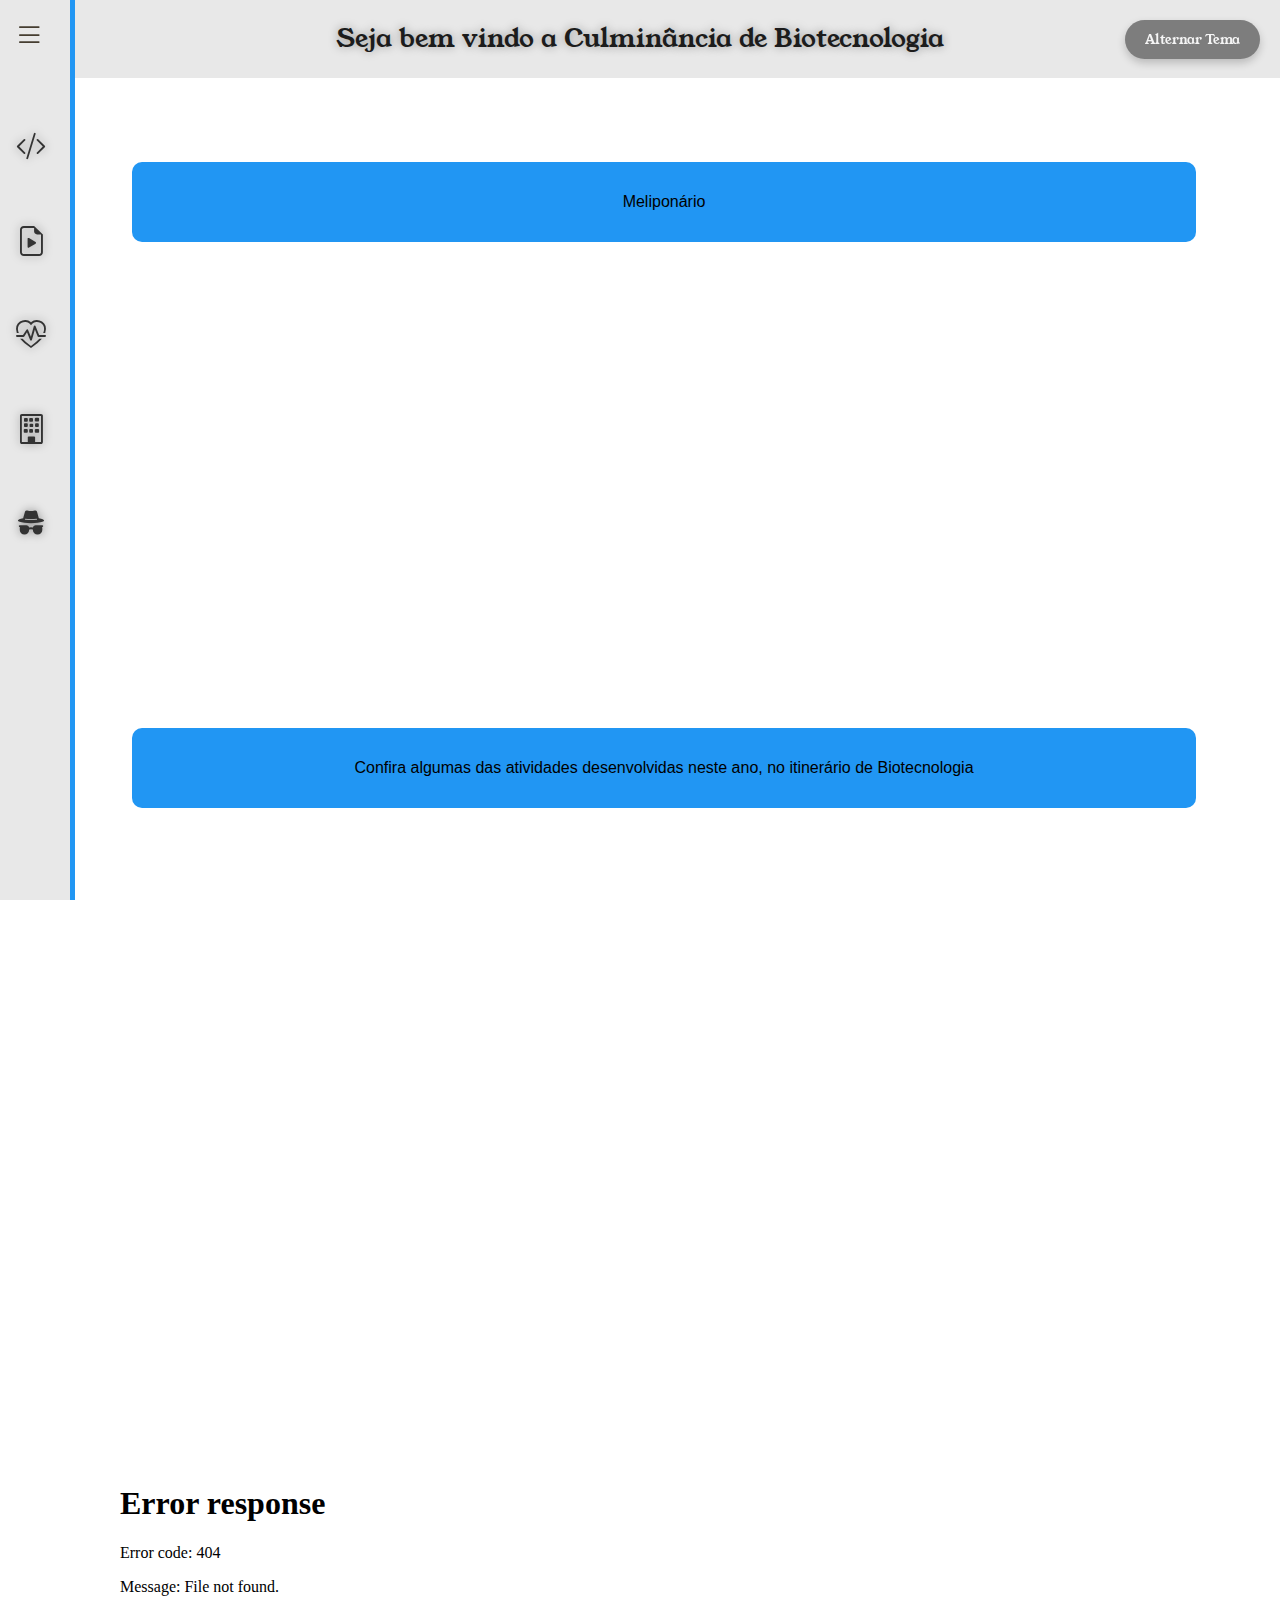
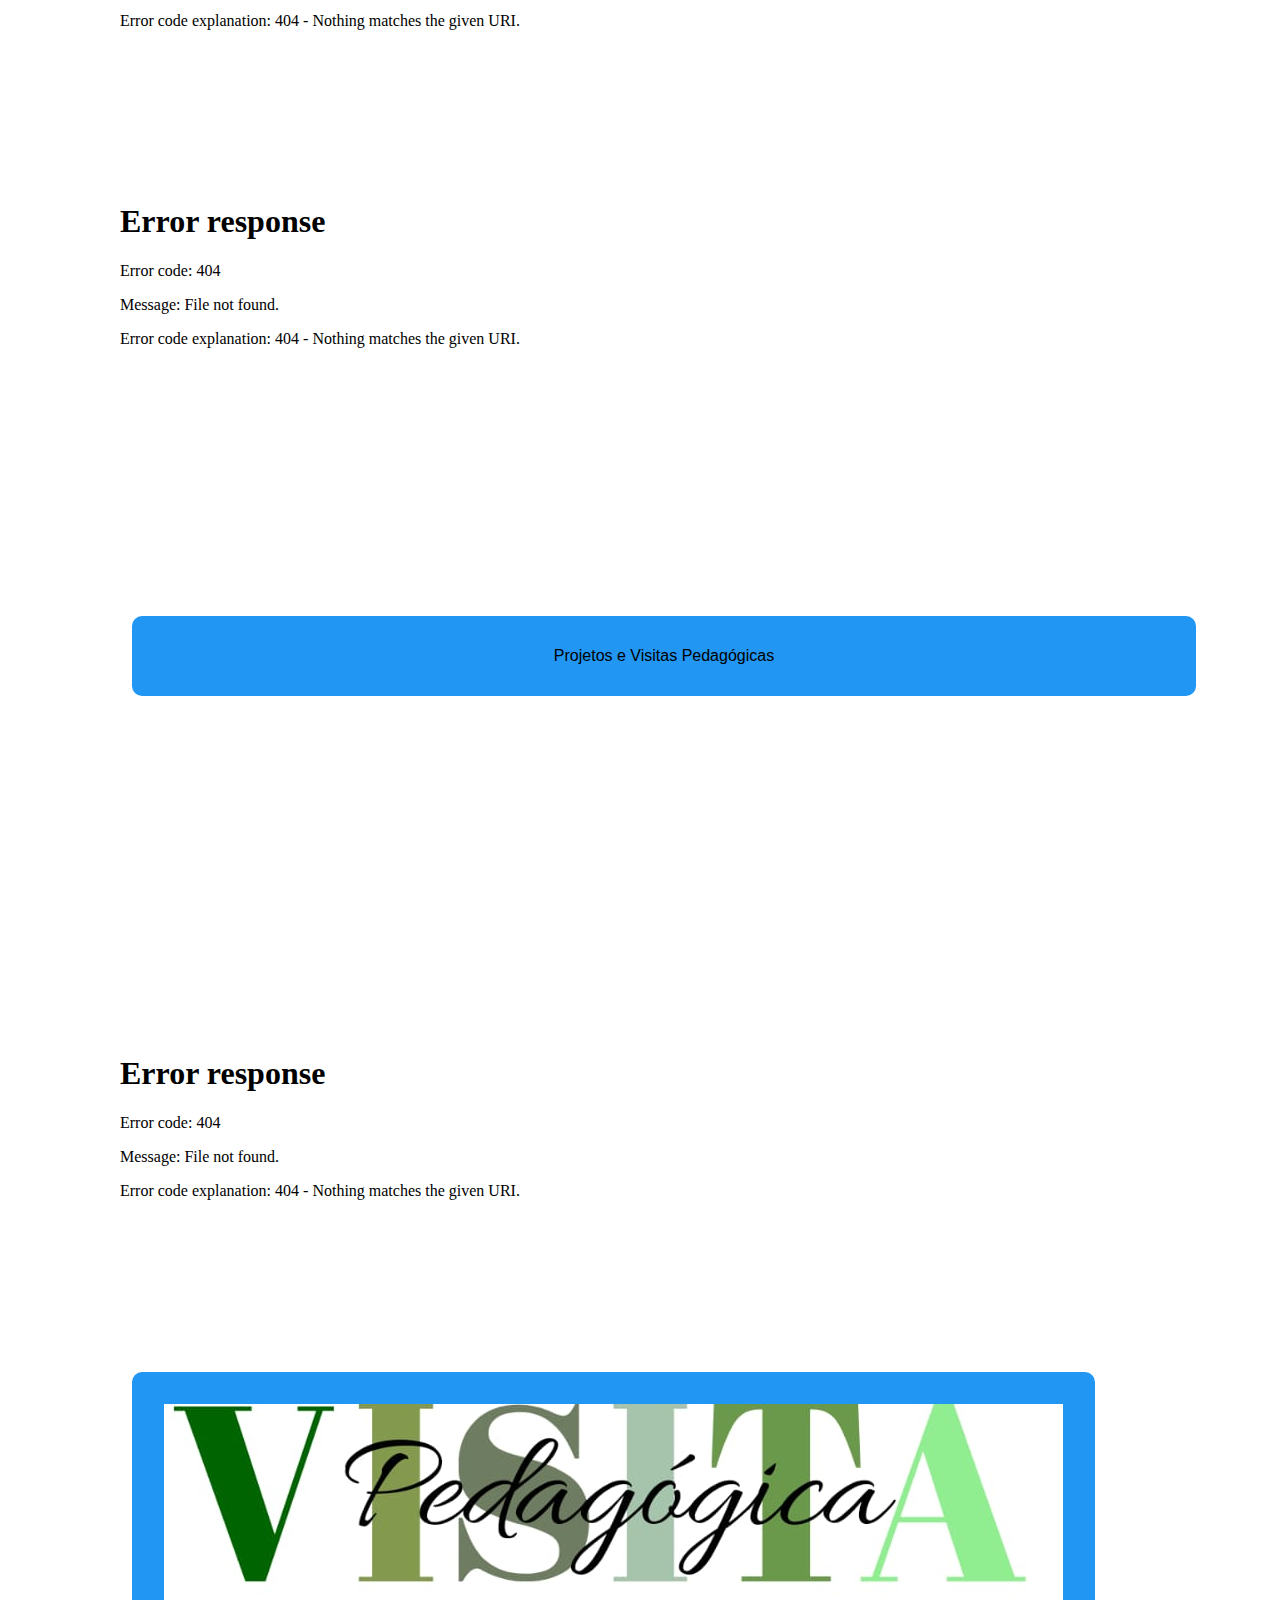
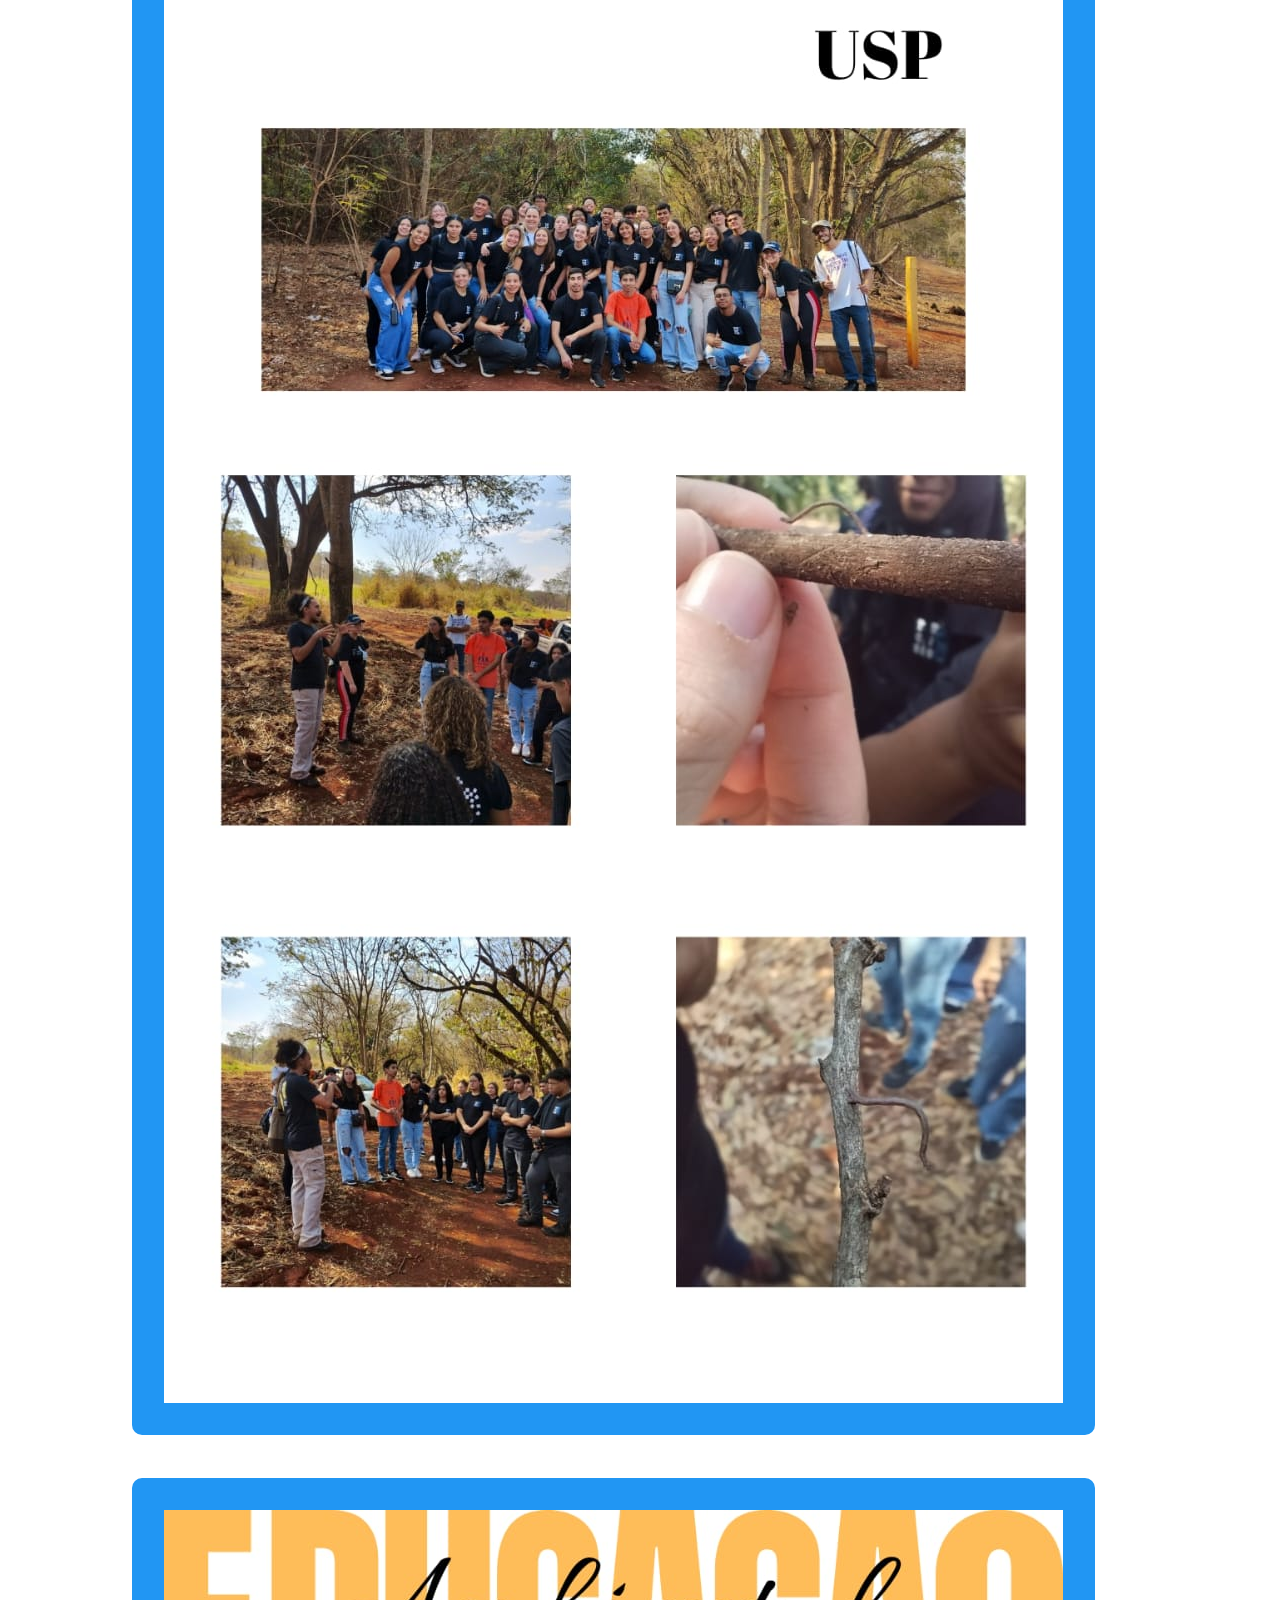
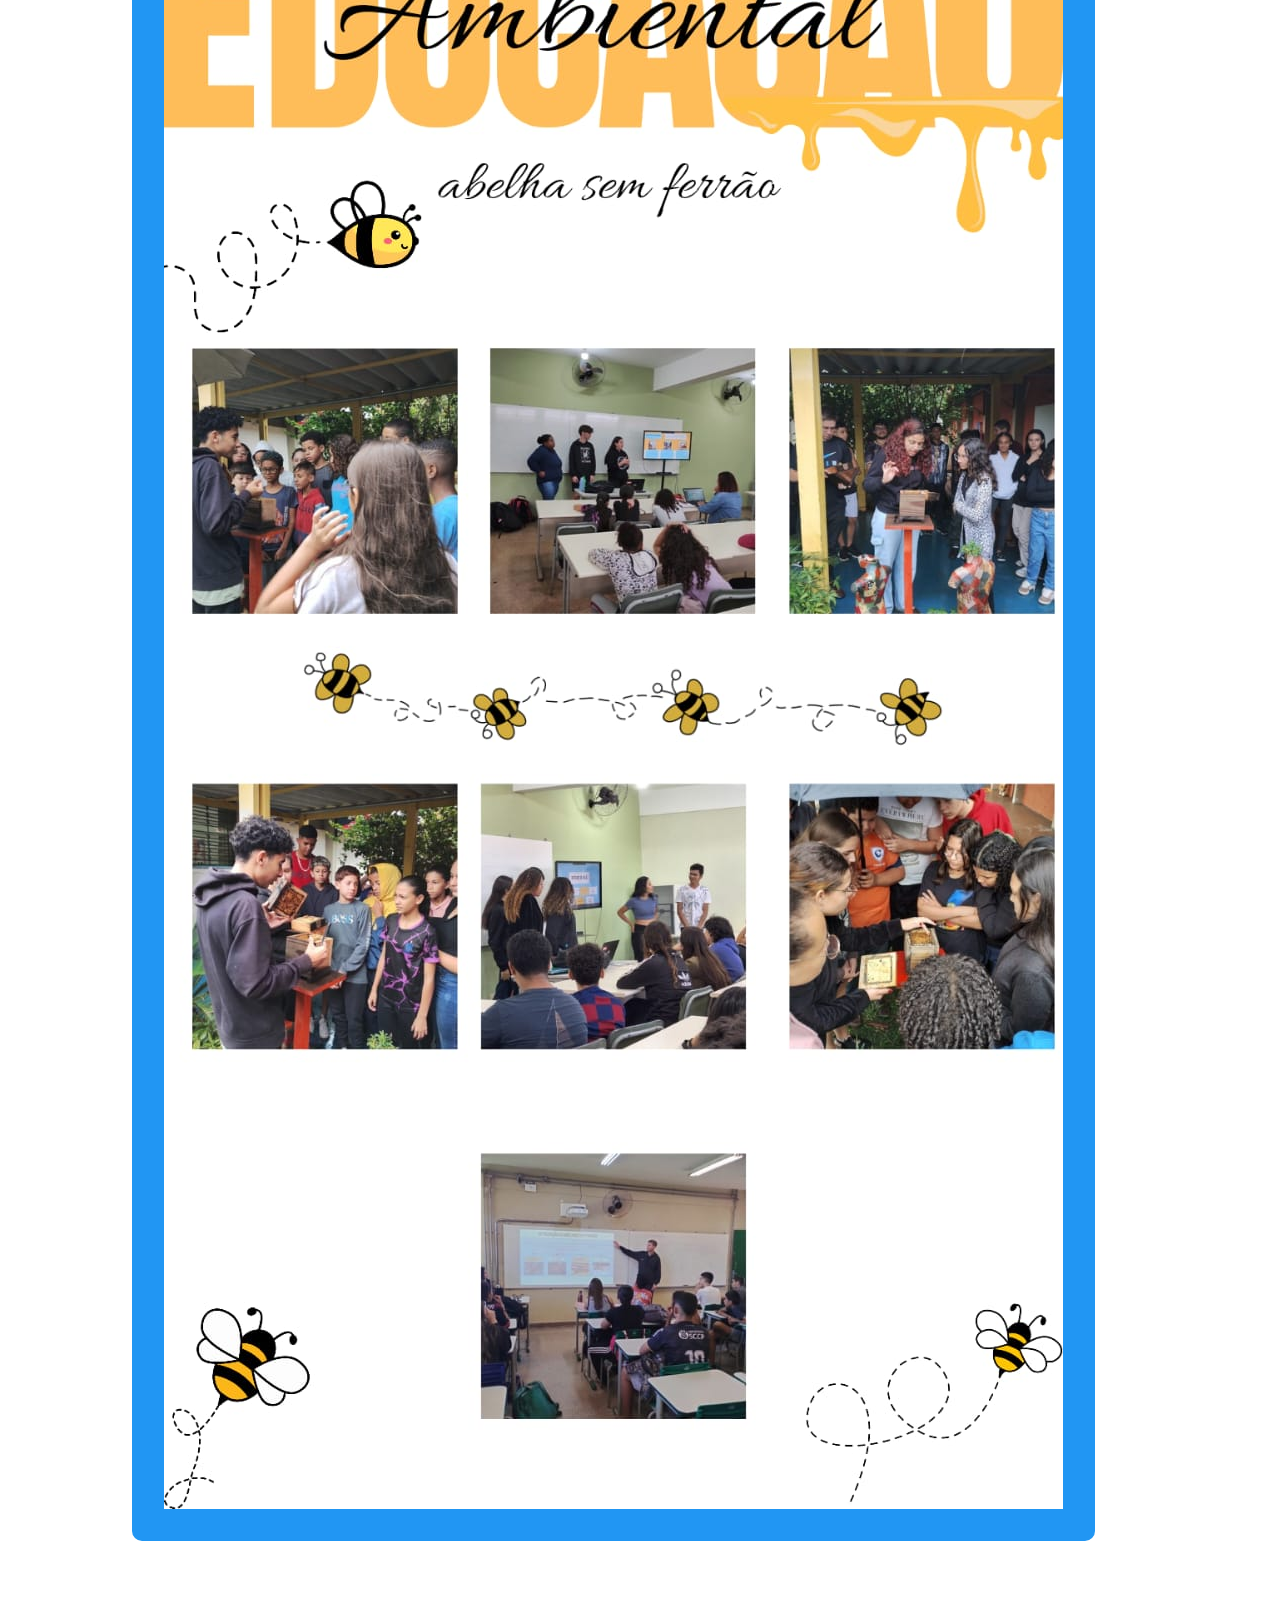
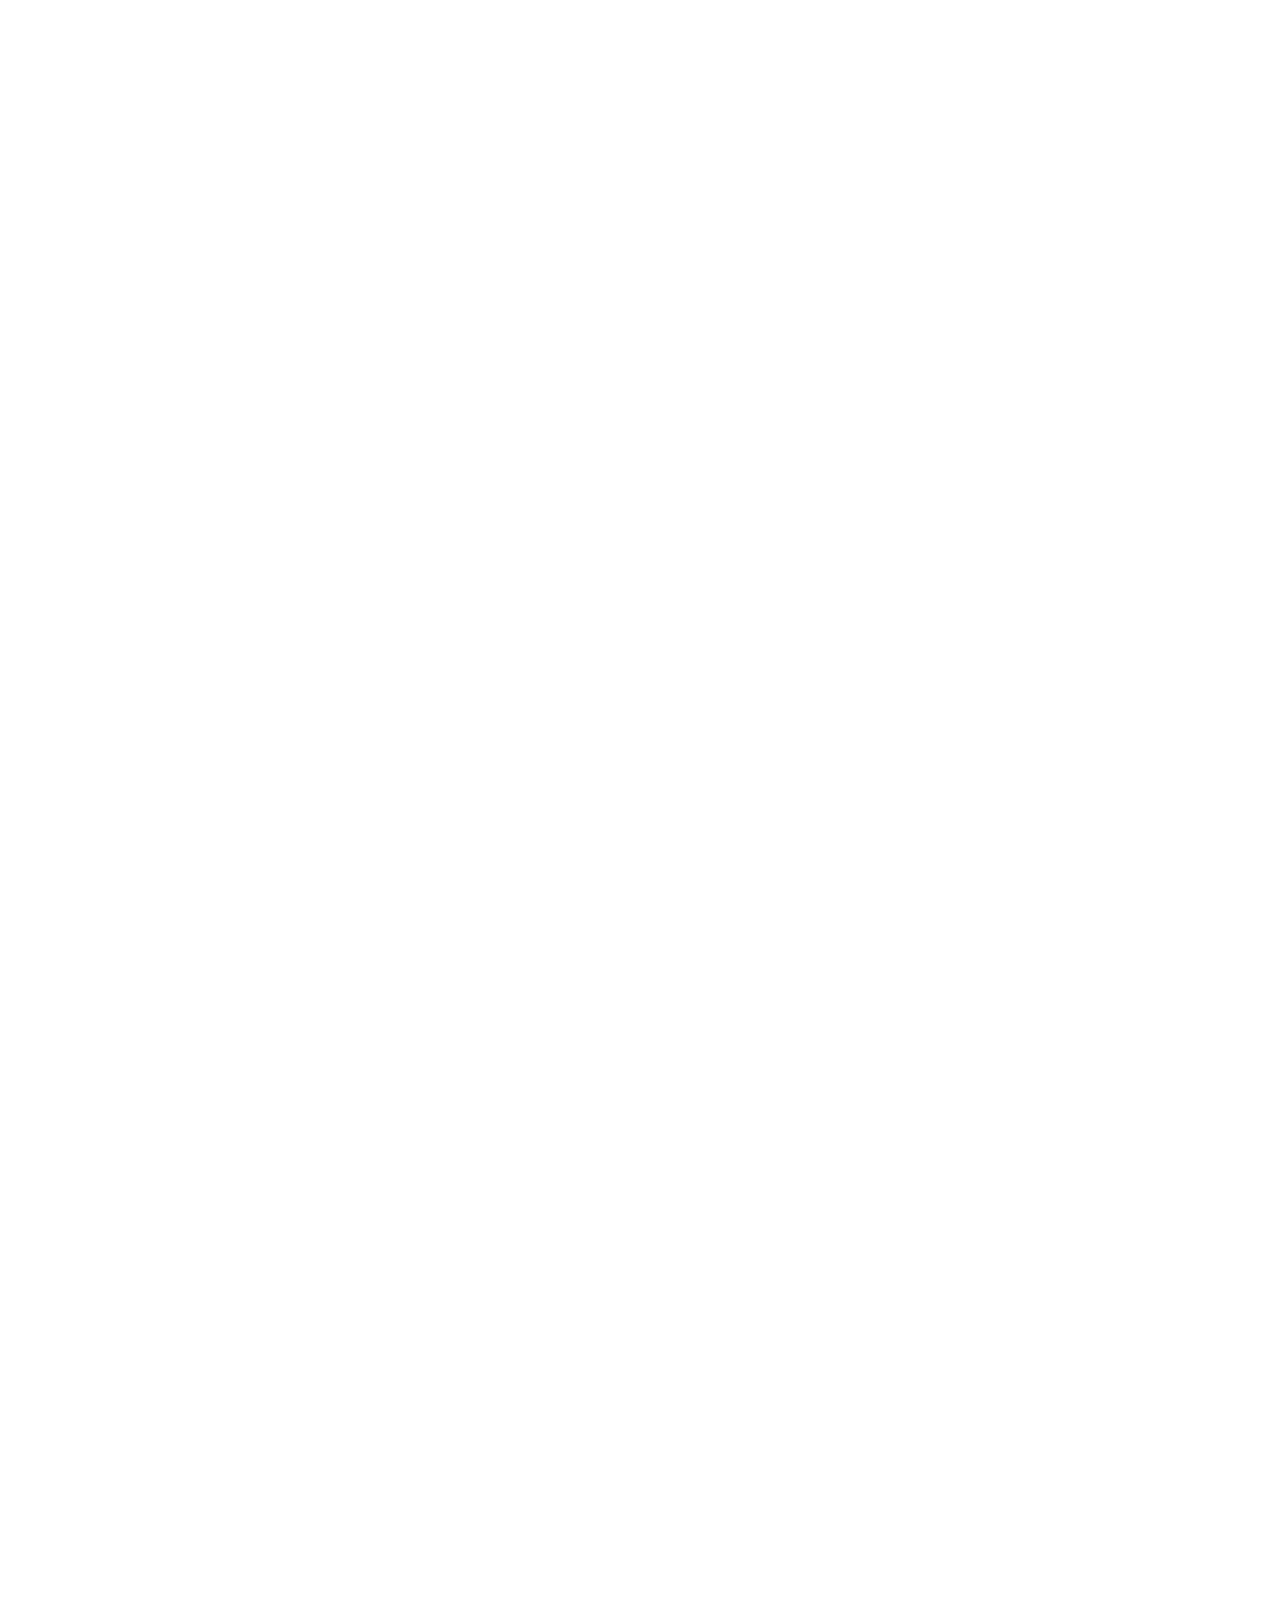
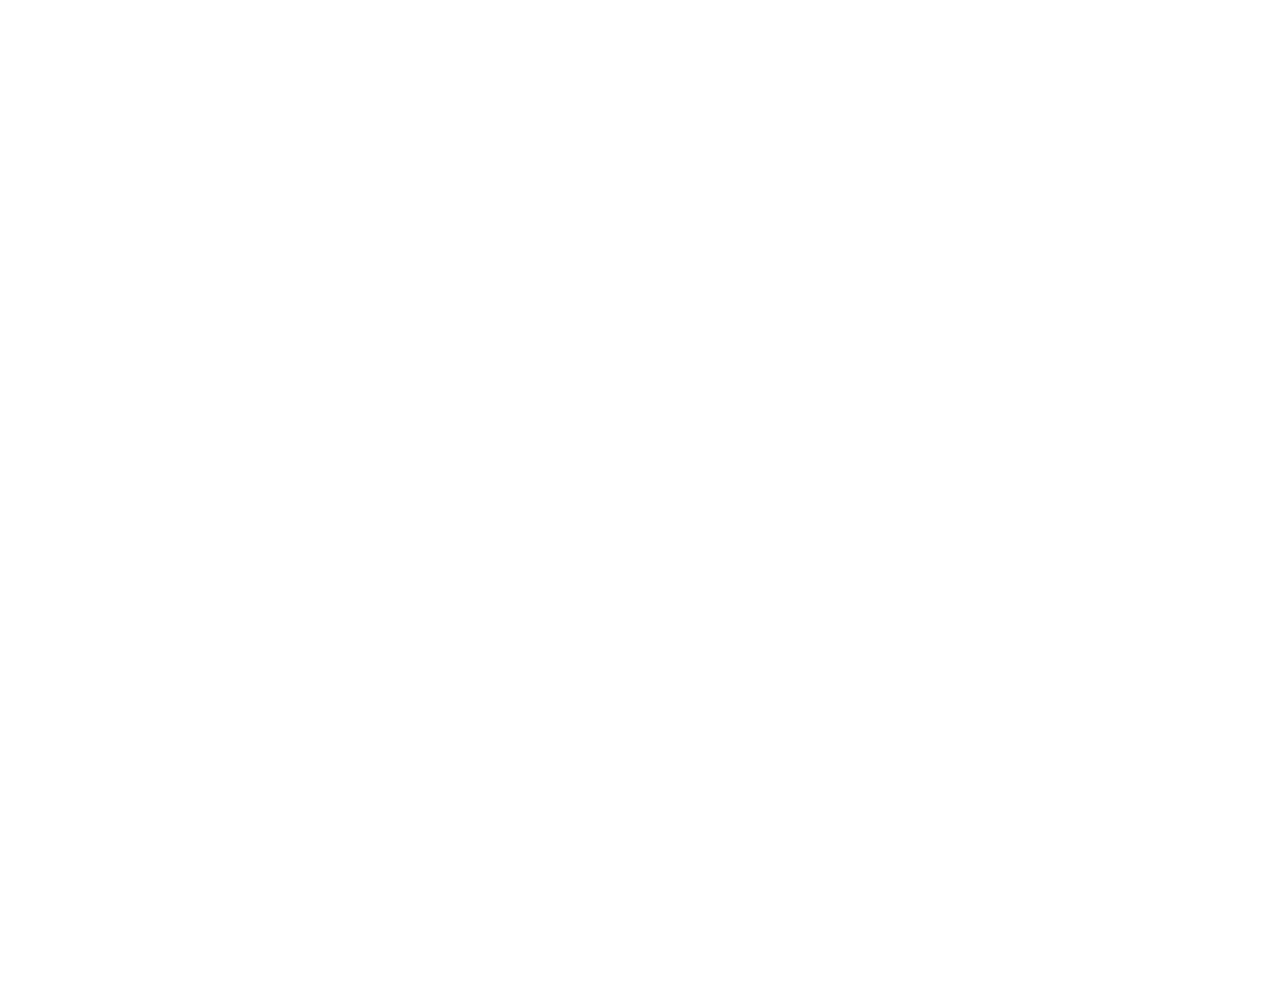
==== commit 8d152f7f: "Update IndexBioTec.html" ====
--- a/IndexBioTec.html
+++ b/IndexBioTec.html
@@ -33,10 +33,9 @@
     </div>
    
 <div class="vídeo_seduc">
-    <iframe width="560" height="315" src="./img/Vídeo de Andrea Schiavetto.mp4"
-    title="YouTube video player" frameborder="0"
-    allow="accelerometer; autoplay; clipboard-write; encrypted-media; gyroscope; picture-in-picture; web-share"
-    referrerpolicy="strict-origin-when-cross-origin" allowfullscreen></iframe>
+   <iframe width="560" height="315" src="https://www.youtube.com/embed/Ilqah4B7L9A?si=JKkqz8lZst2ZBDA-" 
+       title="YouTube video player" frameborder="0" allow="accelerometer; autoplay; clipboard-write; encrypted-media; 
+       gyroscope; picture-in-picture; web-share" referrerpolicy="strict-origin-when-cross-origin" allowfullscreen></iframe>
 </div>
 
     <div class="grupos_biotec">
@@ -46,7 +45,7 @@
        title="YouTube video player" frameborder="0" allow="accelerometer; autoplay; clipboard-write; encrypted-media; 
        gyroscope; picture-in-picture; web-share" referrerpolicy="strict-origin-when-cross-origin" allowfullscreen></iframe>
     
-    <iframe width="560" height="315" src="./img/Vídeo de Andrea Schiavetto (1).mp4"
+    <iframe width="560" height="315" src="https://youtube.com/shorts/uQzMoXNSQ_w?si=QfpbNndqJZpPbW76"
             title="YouTube video player" frameborder="0"
             allow="accelerometer; autoplay; clipboard-write; encrypted-media; gyroscope; picture-in-picture; web-share"
             referrerpolicy="strict-origin-when-cross-origin" allowfullscreen></iframe>
@@ -69,10 +68,9 @@
     <div class="grupos_biotec">
         <h1 class="nomes_grupo">Projetos e Visitas Pedagógicas</h1>
 
-        <iframe width="560" height="315" src="./img/Beeologia_20241126_103525_0002.mp4"
-        title="YouTube video player" frameborder="0"
-        allow="accelerometer; autoplay; clipboard-write; encrypted-media; gyroscope; picture-in-picture; web-share"
-        referrerpolicy="strict-origin-when-cross-origin" allowfullscreen></iframe>
+       <iframe width="560" height="315" src="https://www.youtube.com/embed/uQzMoXNSQ_w?si=K1kS0U0cylsiESEn" 
+           title="YouTube video player" frameborder="0" allow="accelerometer; autoplay; clipboard-write; encrypted-media;
+           gyroscope; picture-in-picture; web-share" referrerpolicy="strict-origin-when-cross-origin" allowfullscreen></iframe>
 
 <iframe width="560" height="315" src="./img/Pedagógica_20241126_091124_0001.mp4"
         title="YouTube video player" frameborder="0"
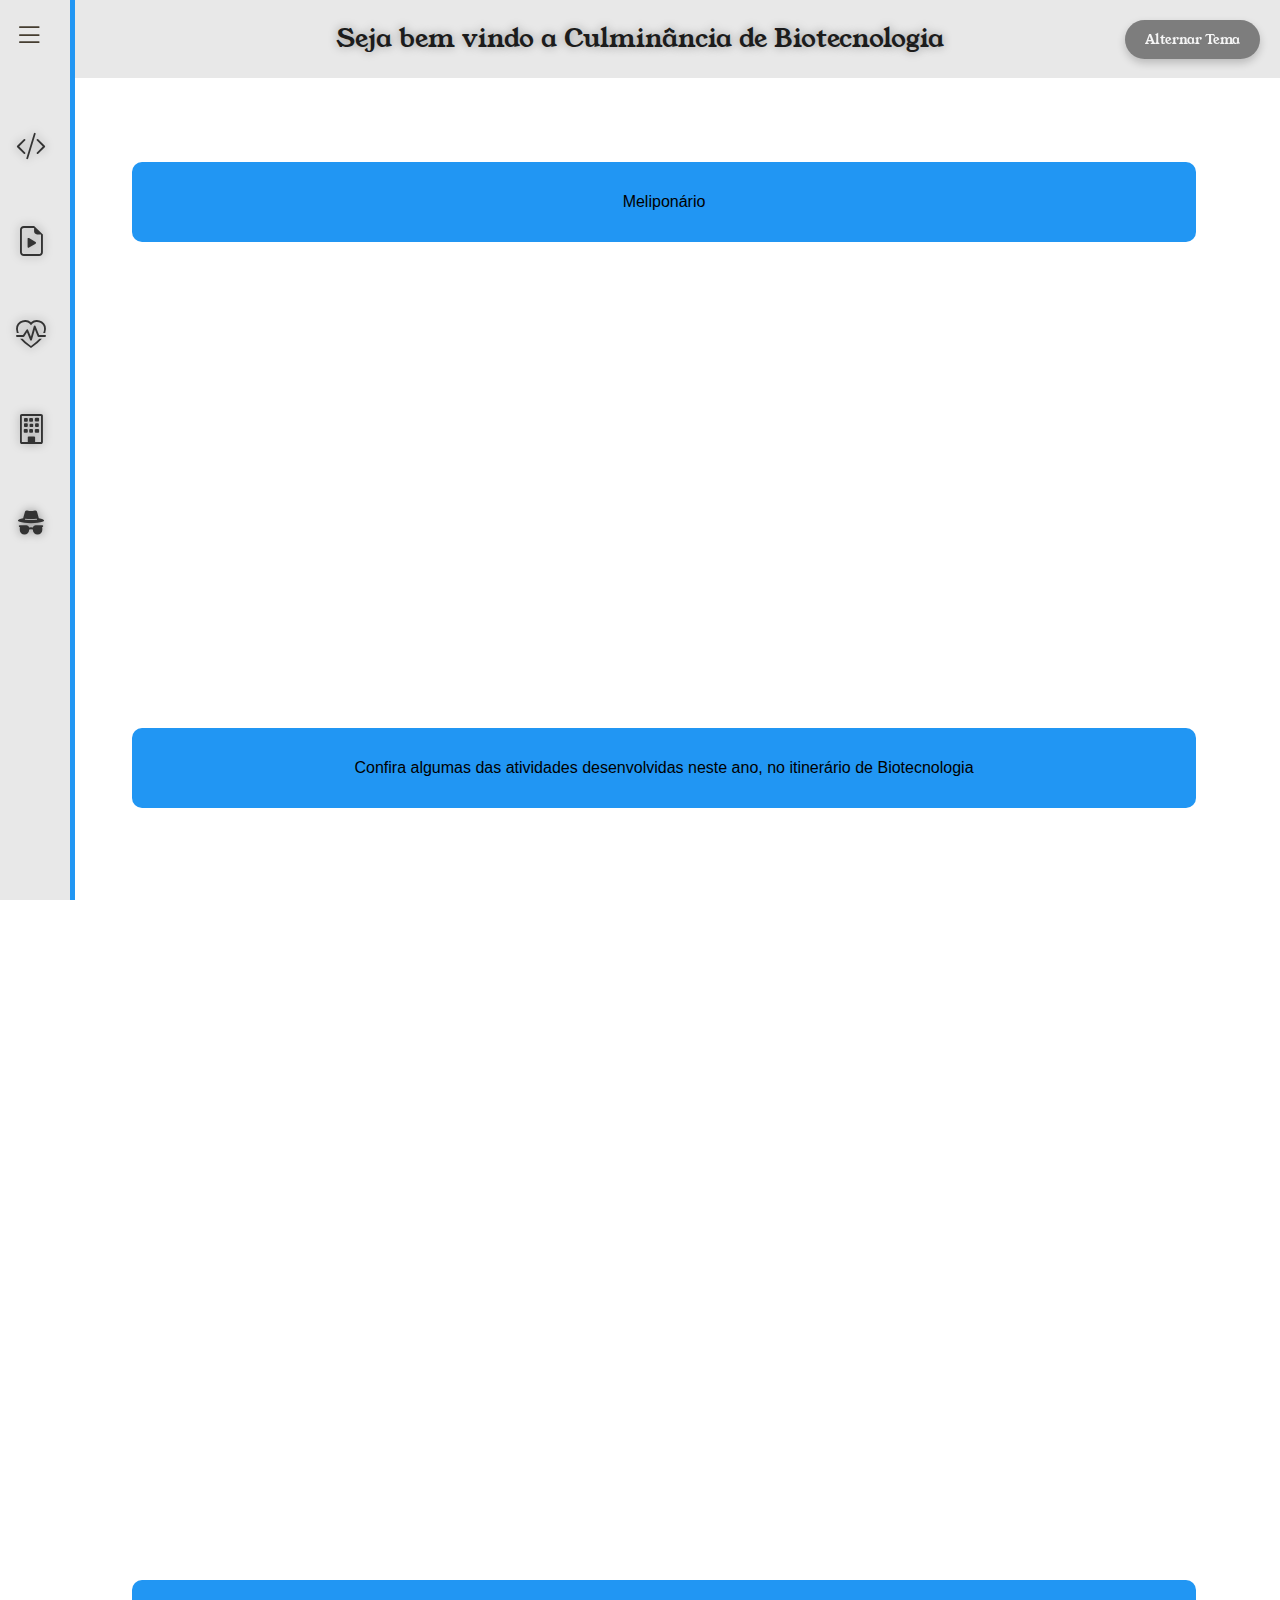
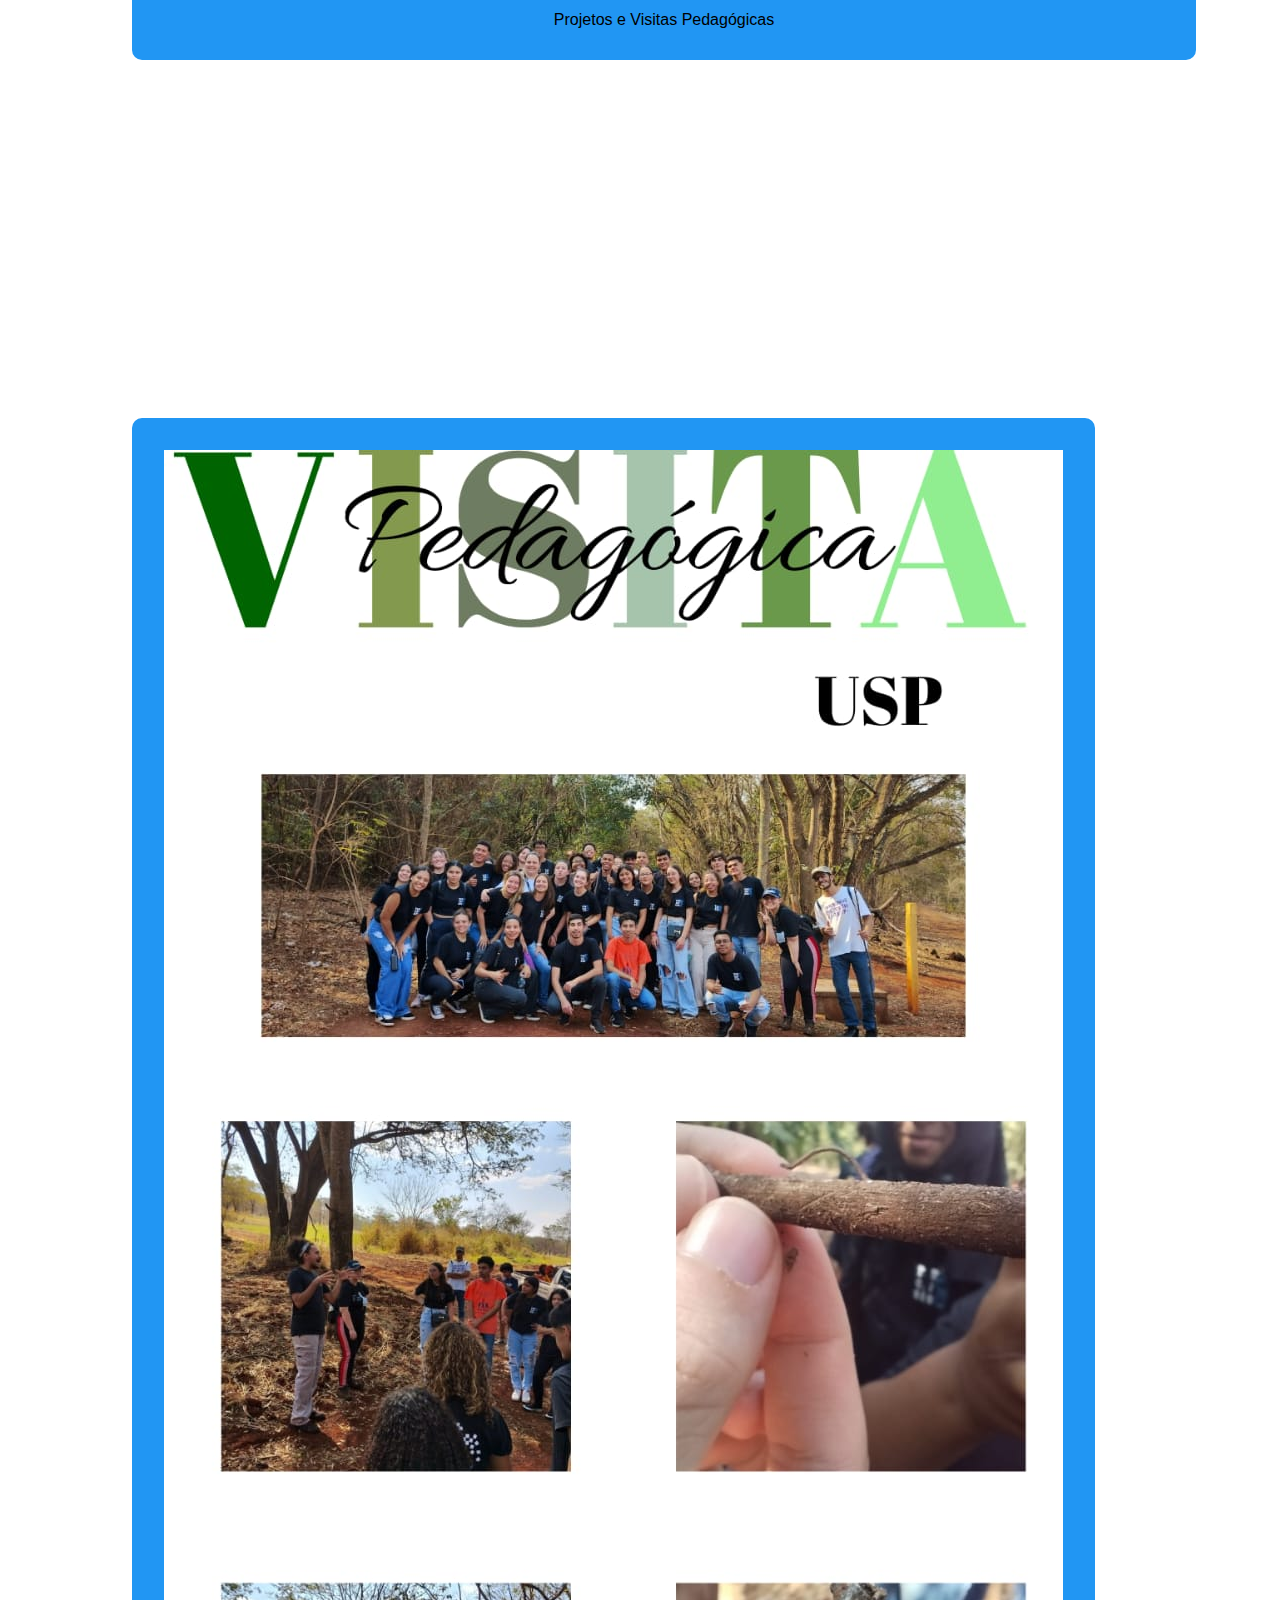
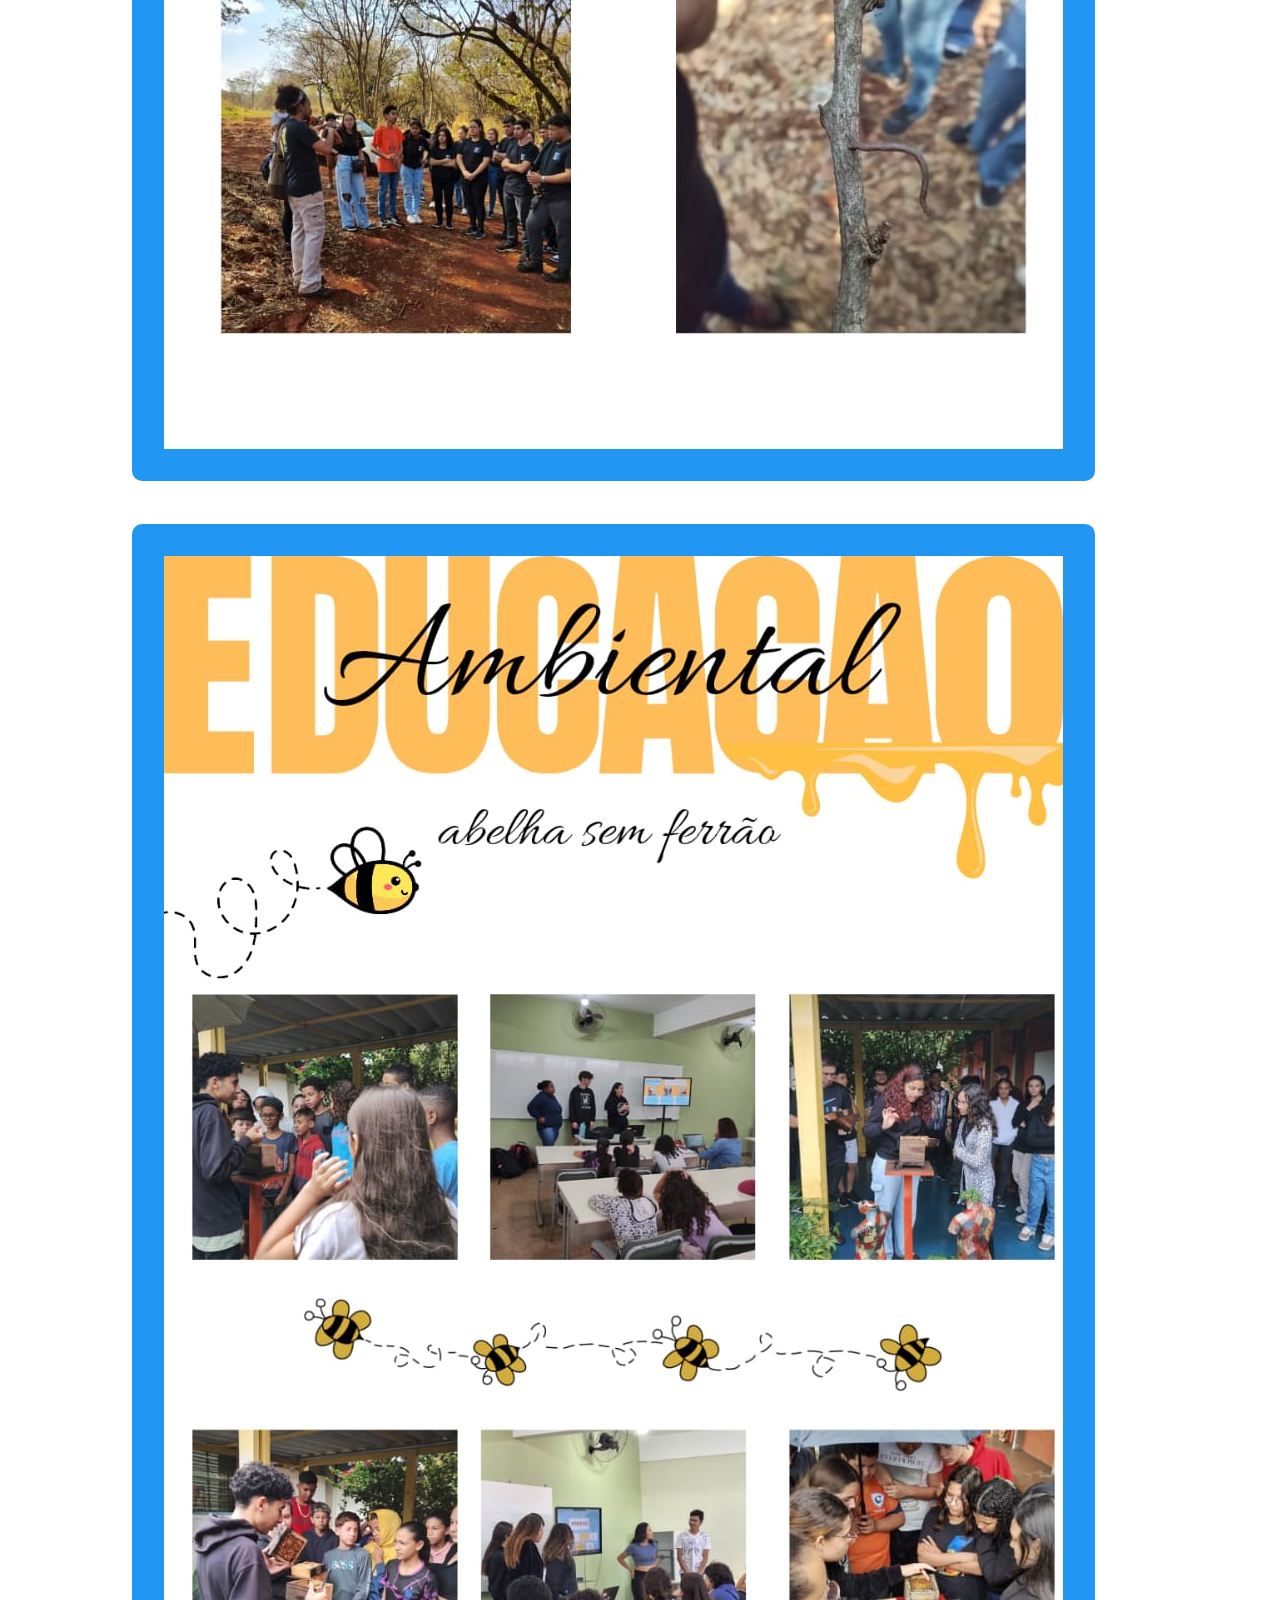
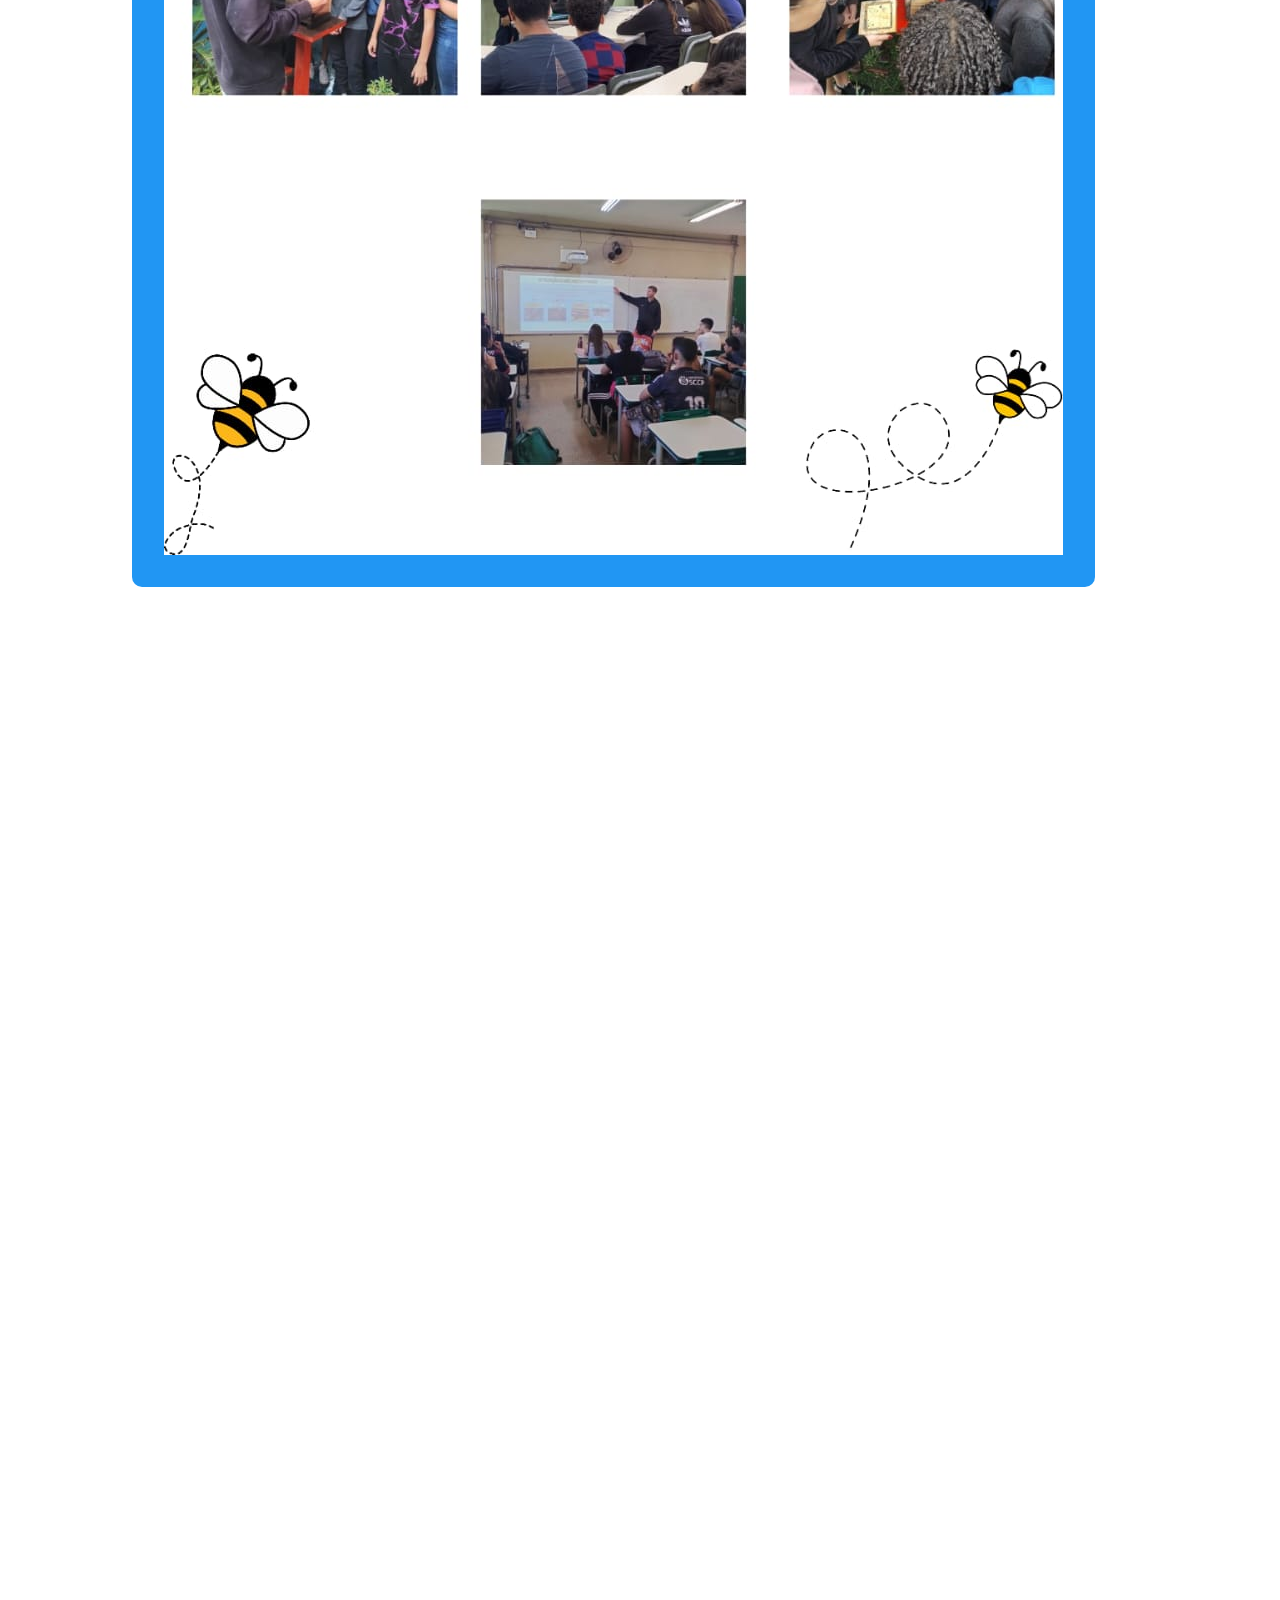
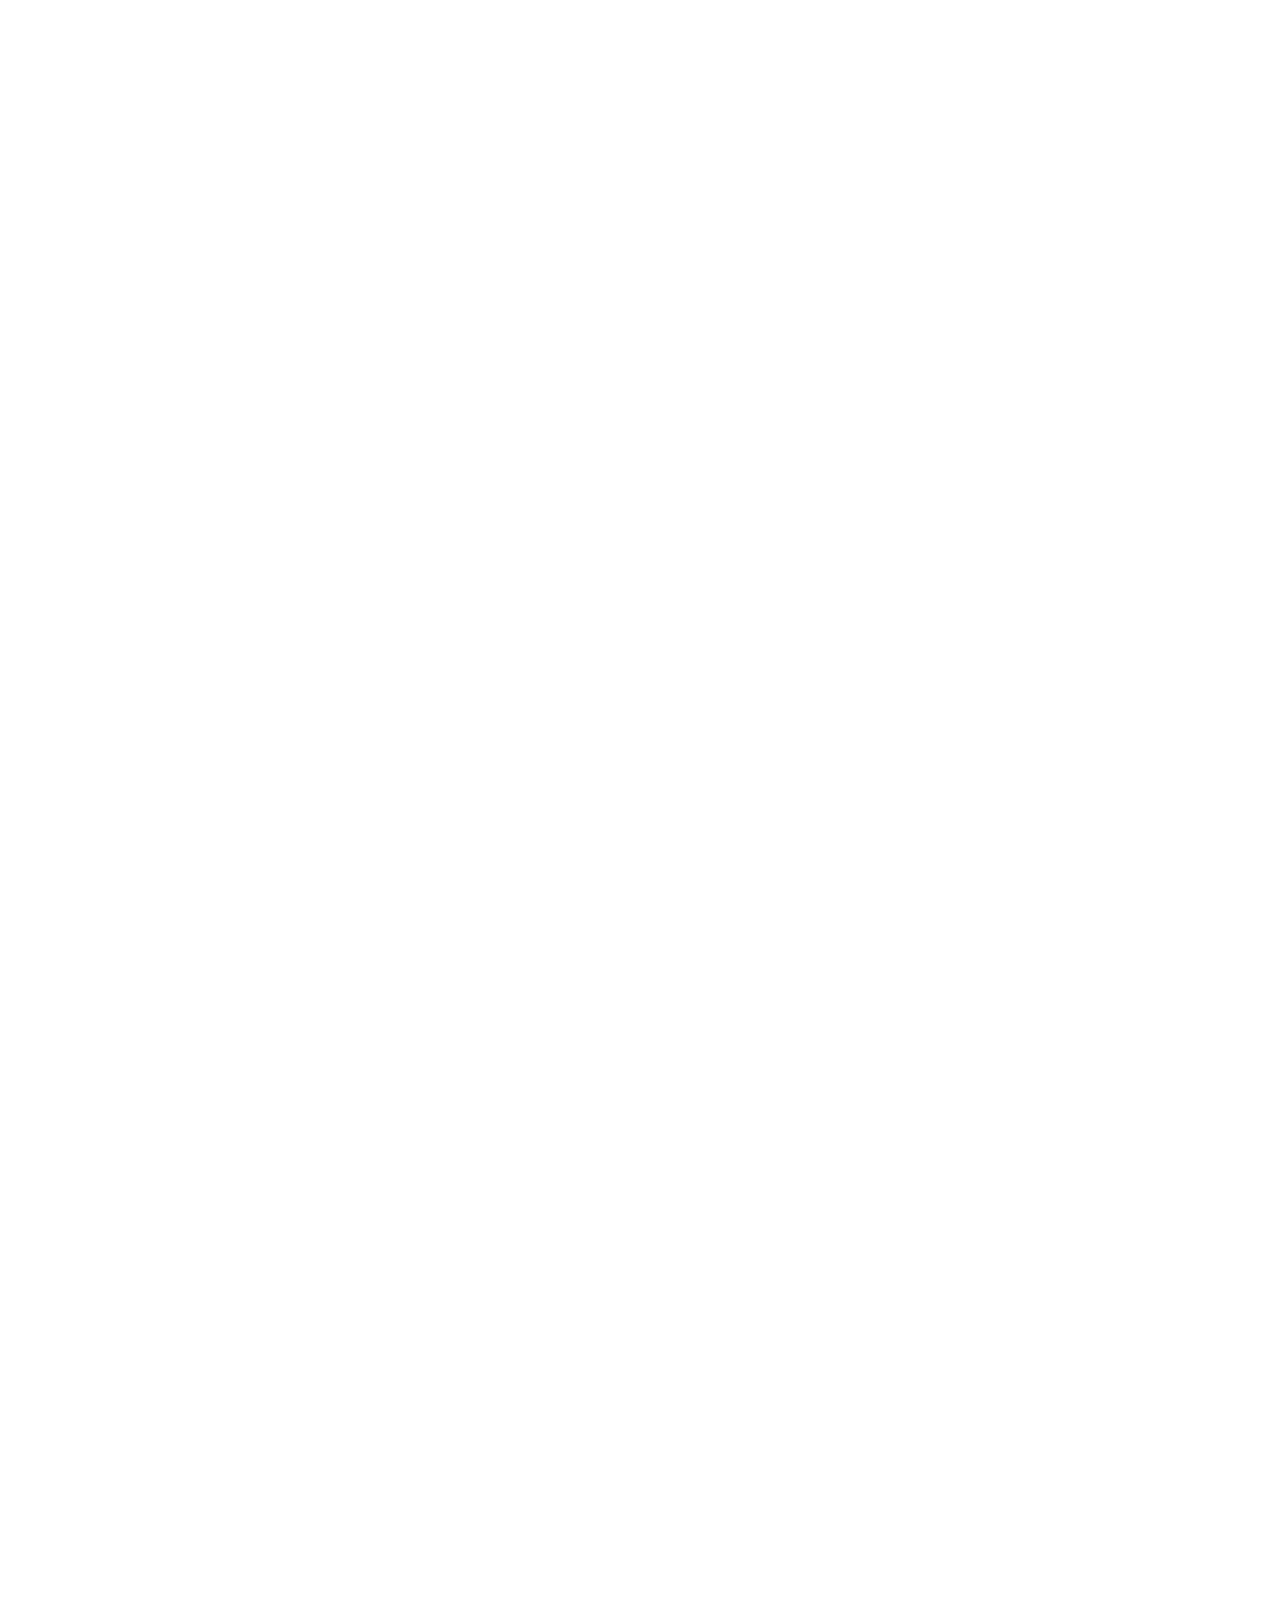
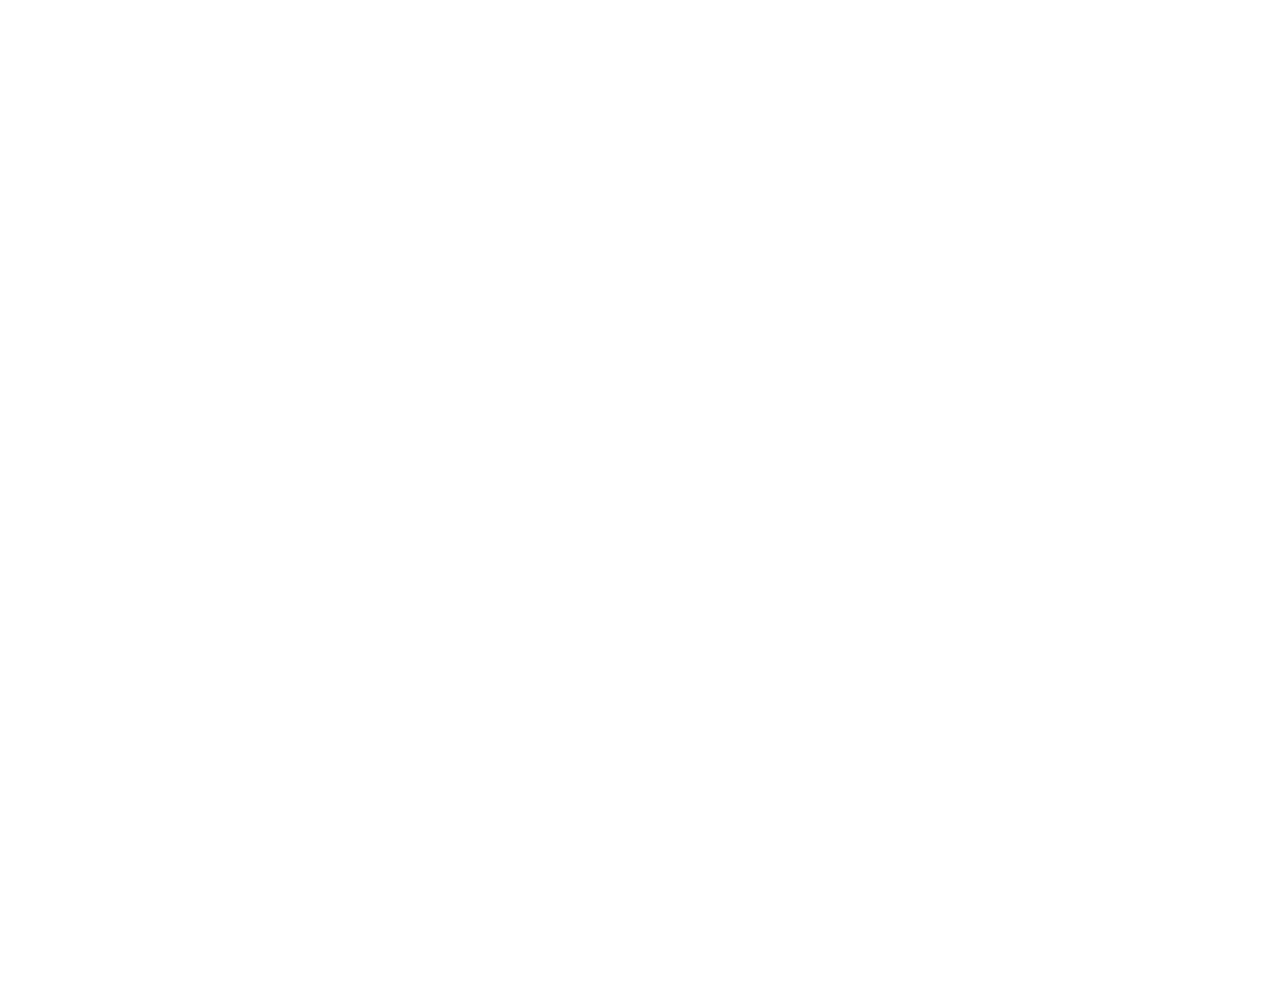
==== commit 10b360f7: "Update IndexBioTec.html" ====
--- a/IndexBioTec.html
+++ b/IndexBioTec.html
@@ -49,18 +49,6 @@
             title="YouTube video player" frameborder="0"
             allow="accelerometer; autoplay; clipboard-write; encrypted-media; gyroscope; picture-in-picture; web-share"
             referrerpolicy="strict-origin-when-cross-origin" allowfullscreen></iframe>
-
-   
-
-    <iframe width="560" height="315" src="./img/Vídeo de Andrea Schiavetto (4).mp4"
-            title="YouTube video player" frameborder="0"
-            allow="accelerometer; autoplay; clipboard-write; encrypted-media; gyroscope; picture-in-picture; web-share"
-            referrerpolicy="strict-origin-when-cross-origin" allowfullscreen></iframe>
-
-    <iframe width="560" height="315" src="./img/Vídeo de Andrea Schiavetto (5).mp4"
-            title="YouTube video player" frameborder="0"
-            allow="accelerometer; autoplay; clipboard-write; encrypted-media; gyroscope; picture-in-picture; web-share"
-            referrerpolicy="strict-origin-when-cross-origin" allowfullscreen></iframe>
             
     
     </div>
@@ -72,10 +60,7 @@
            title="YouTube video player" frameborder="0" allow="accelerometer; autoplay; clipboard-write; encrypted-media;
            gyroscope; picture-in-picture; web-share" referrerpolicy="strict-origin-when-cross-origin" allowfullscreen></iframe>
 
-<iframe width="560" height="315" src="./img/Pedagógica_20241126_091124_0001.mp4"
-        title="YouTube video player" frameborder="0"
-        allow="accelerometer; autoplay; clipboard-write; encrypted-media; gyroscope; picture-in-picture; web-share"
-        referrerpolicy="strict-origin-when-cross-origin" allowfullscreen></iframe>
+
 
         <img class="nomes_grupo" src="./img/WhatsApp Image 2024-11-26 at 09.04.23.jpeg">
         <img class="nomes_grupo" src="./img/WhatsApp Image 2024-11-26 at 10.04.37.jpeg">
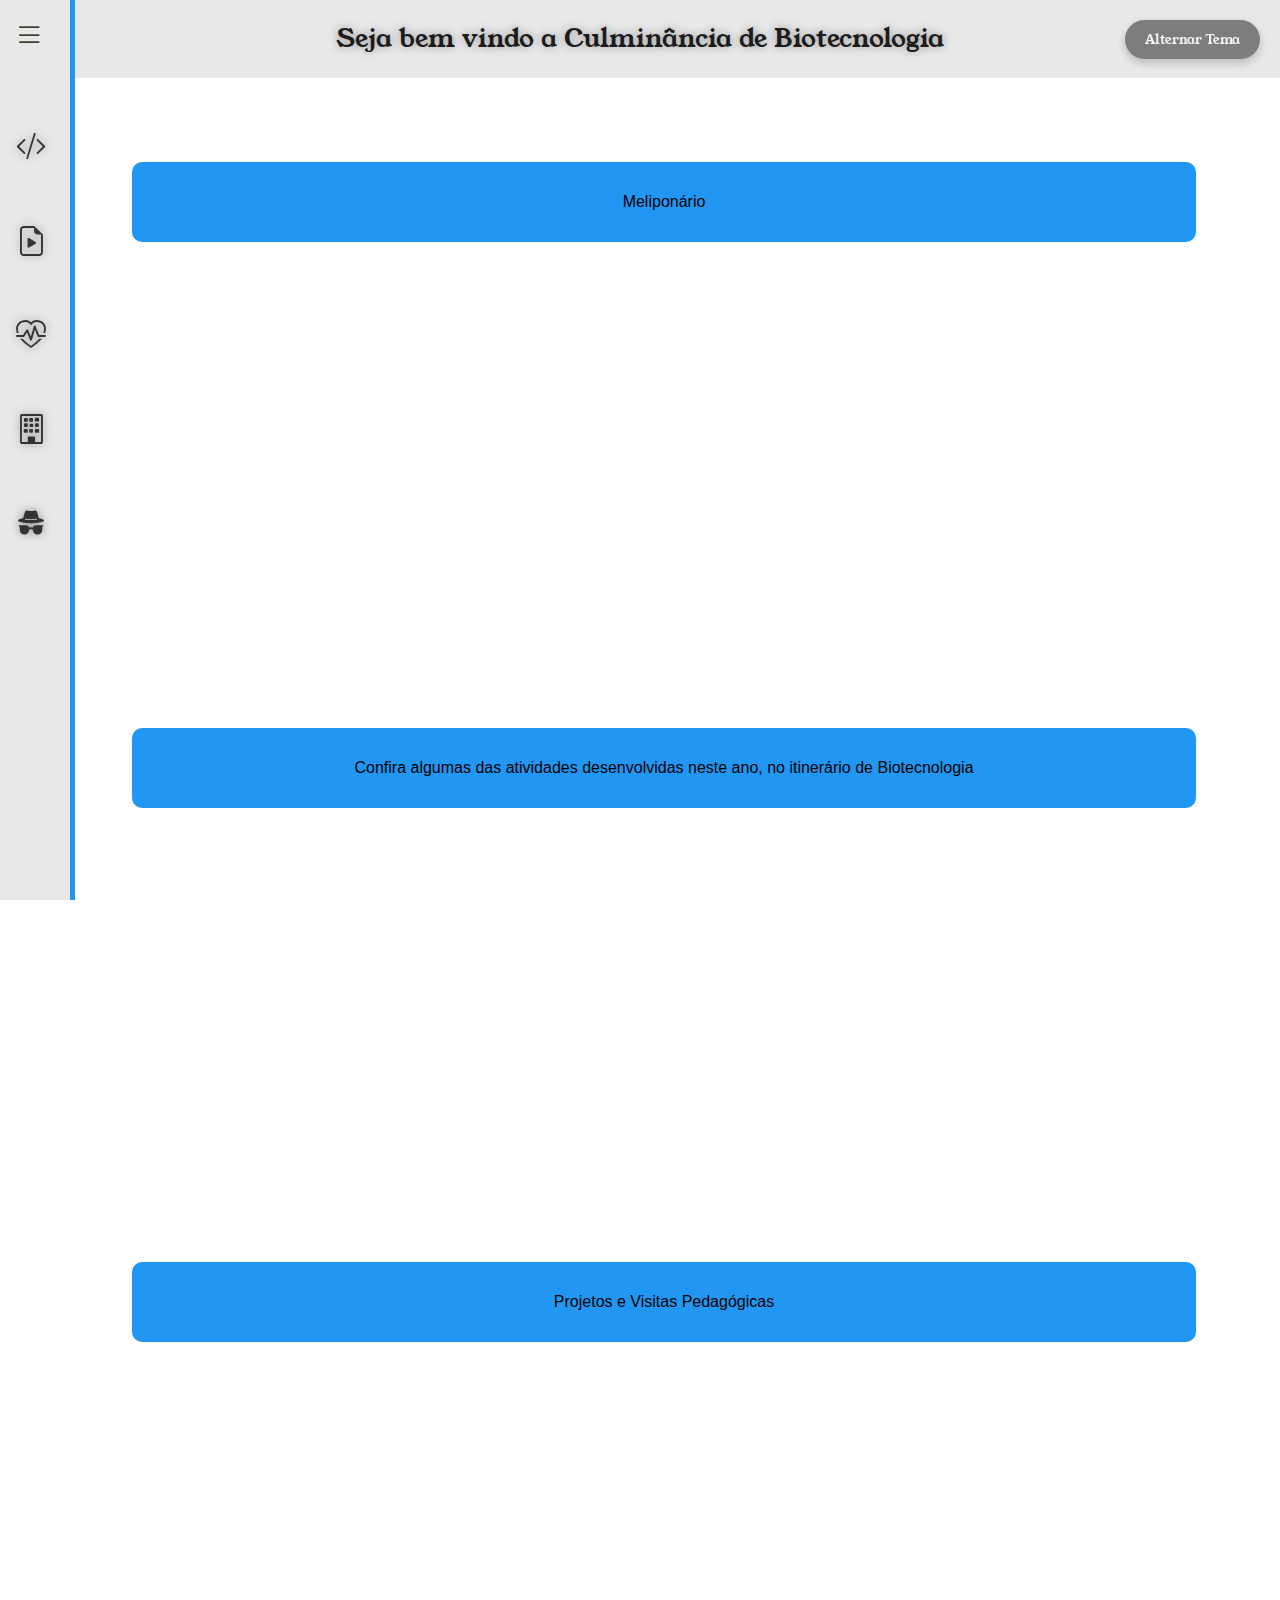
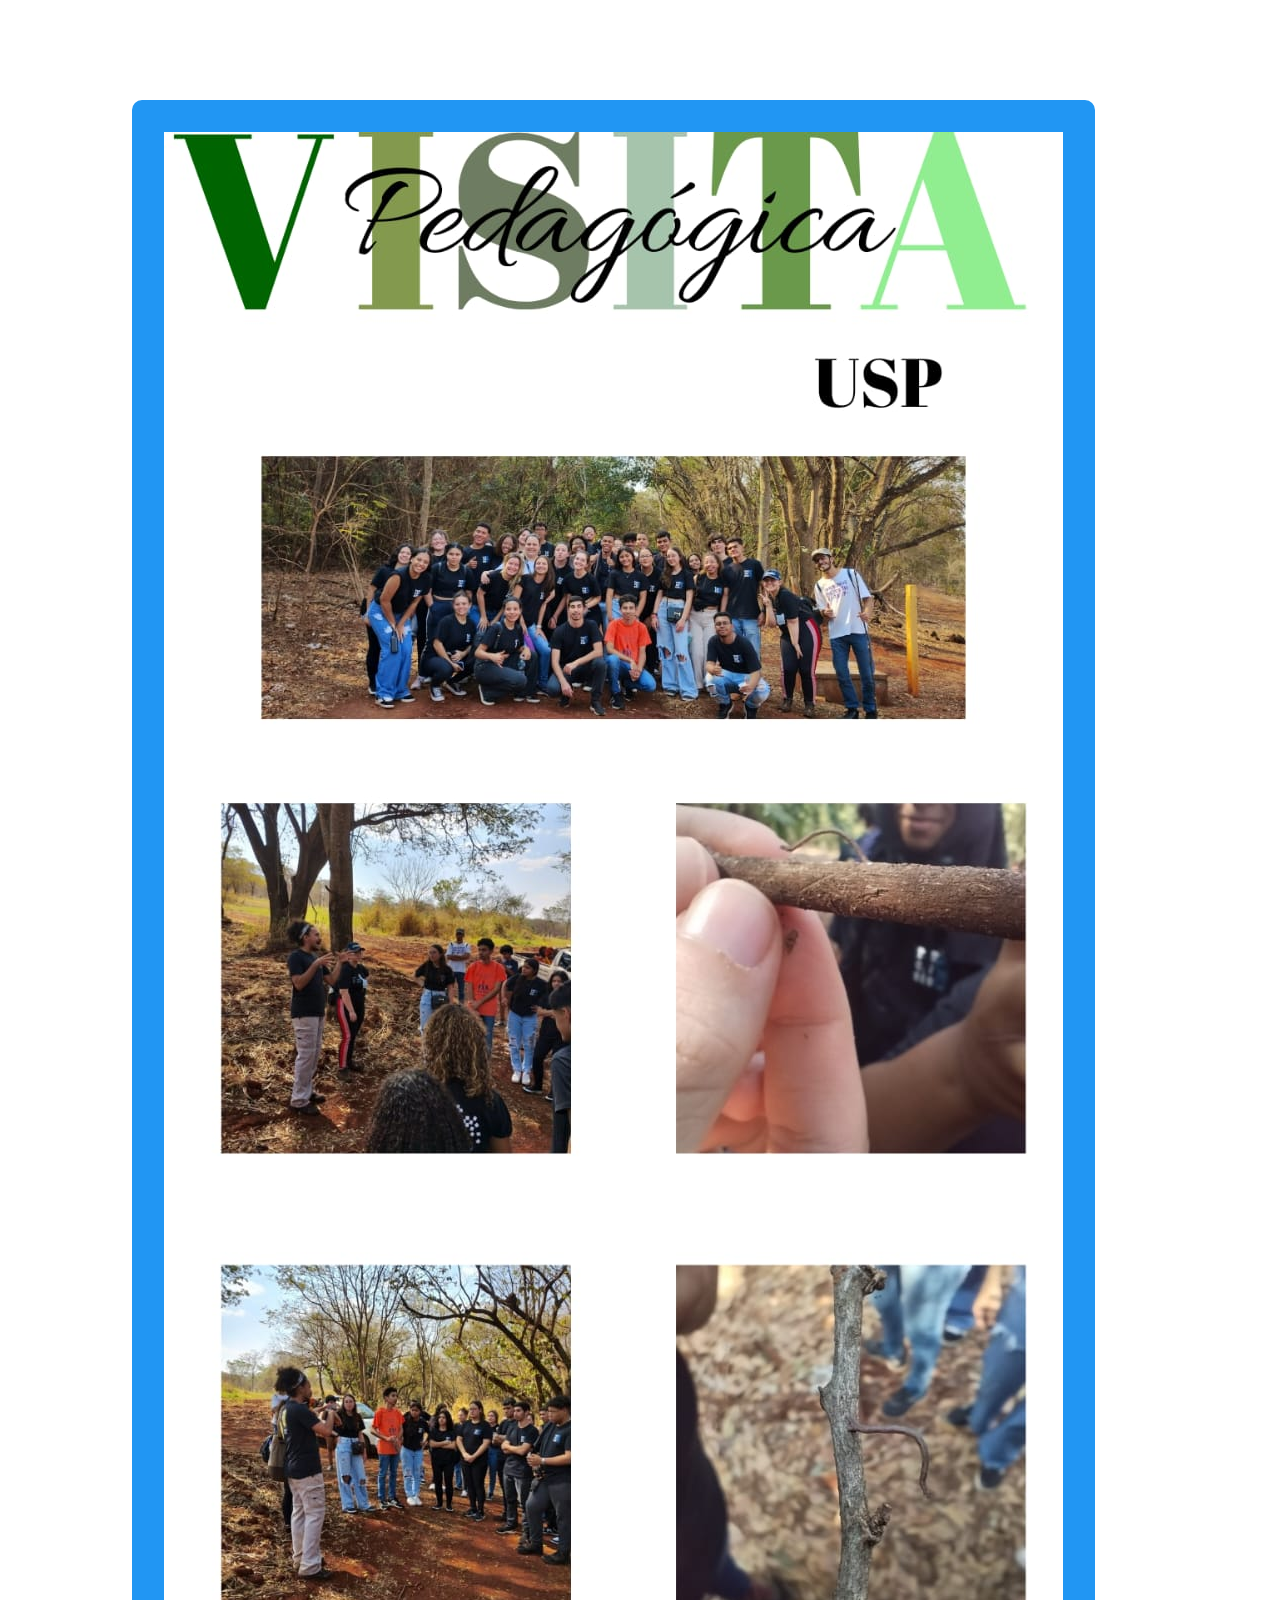
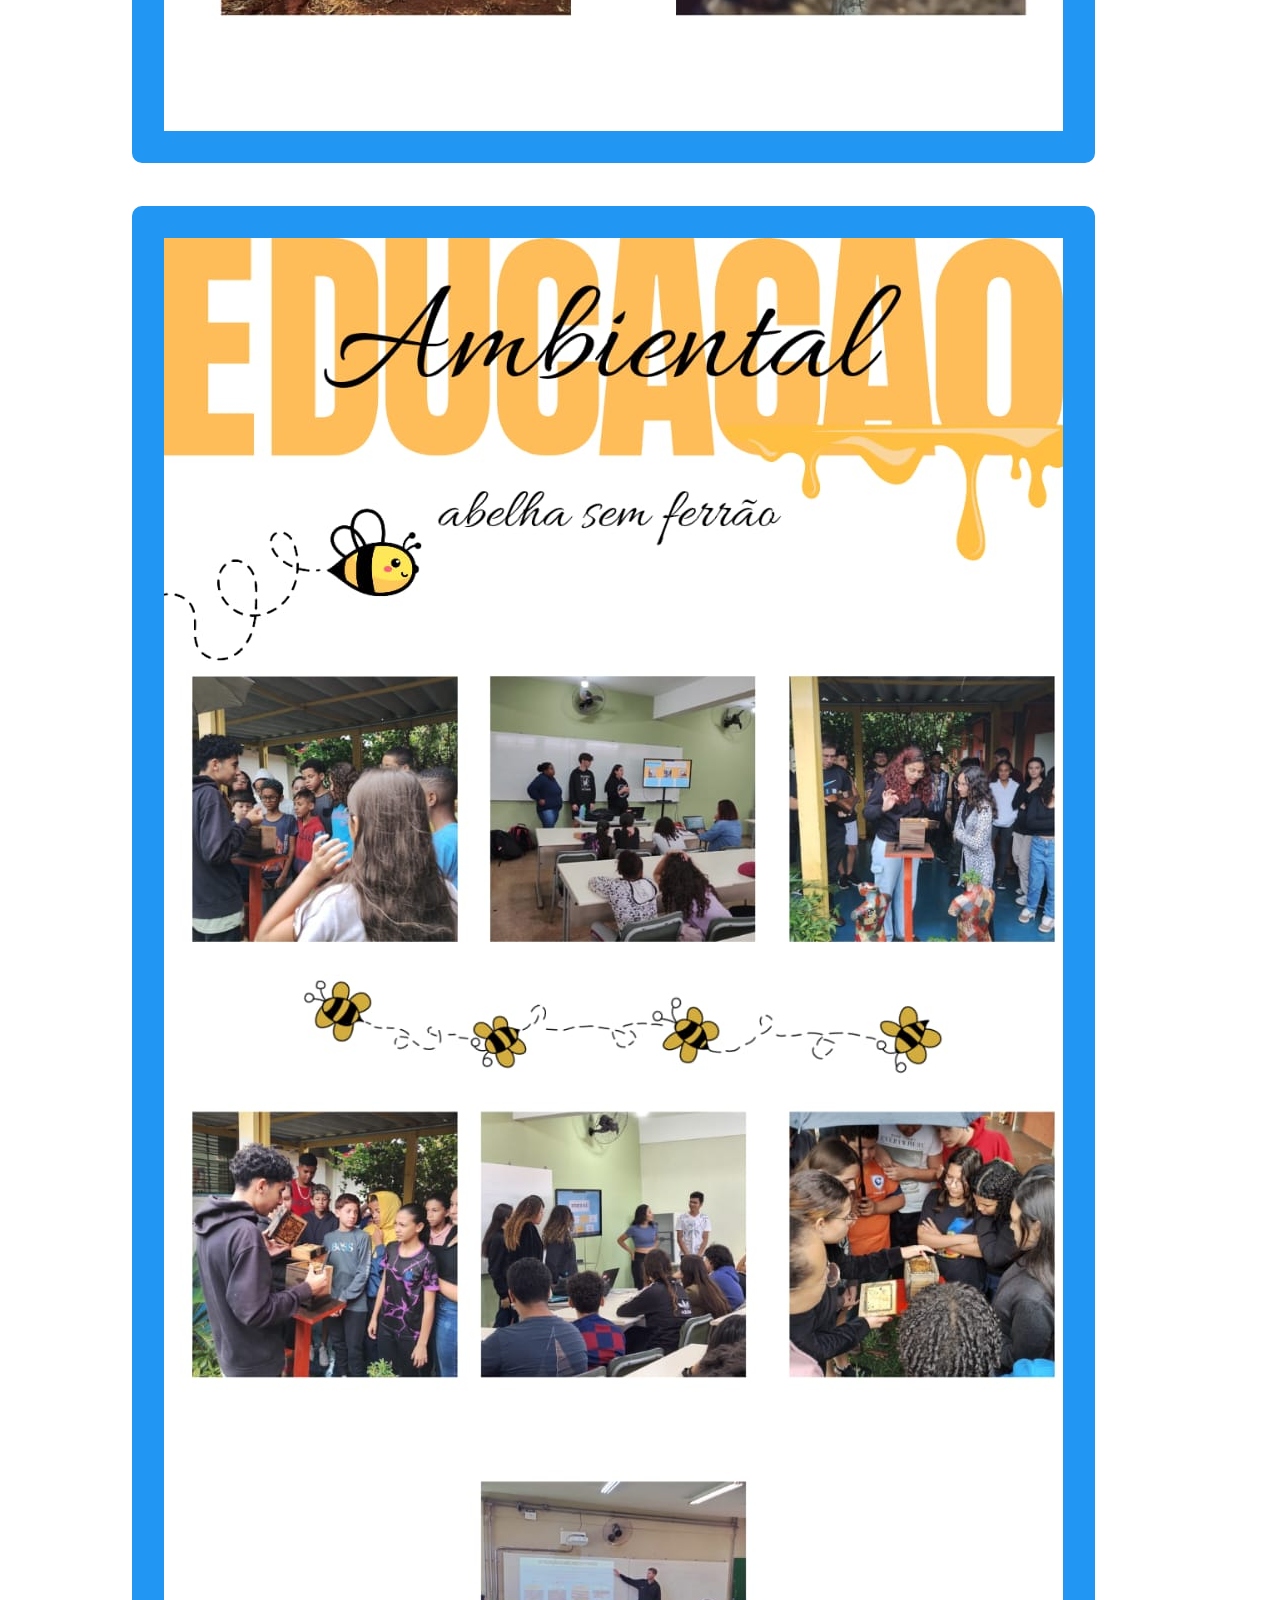
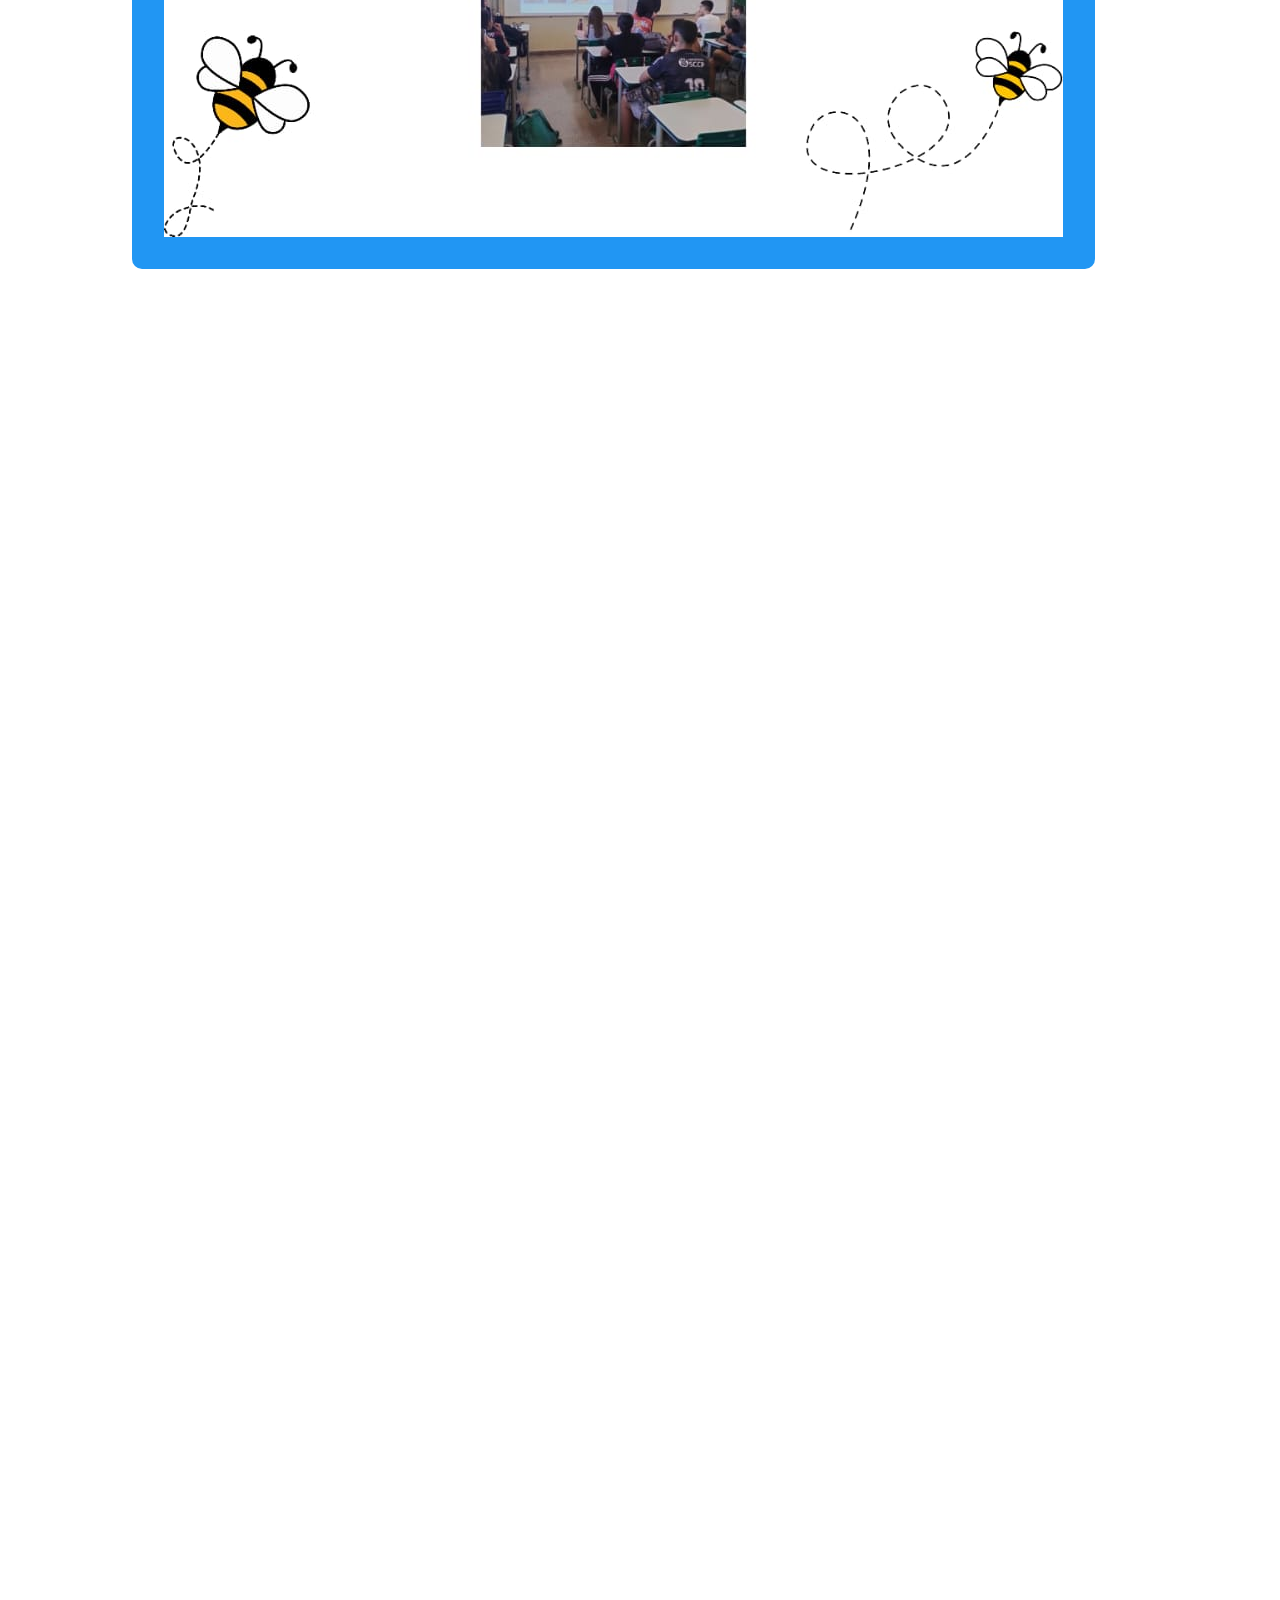
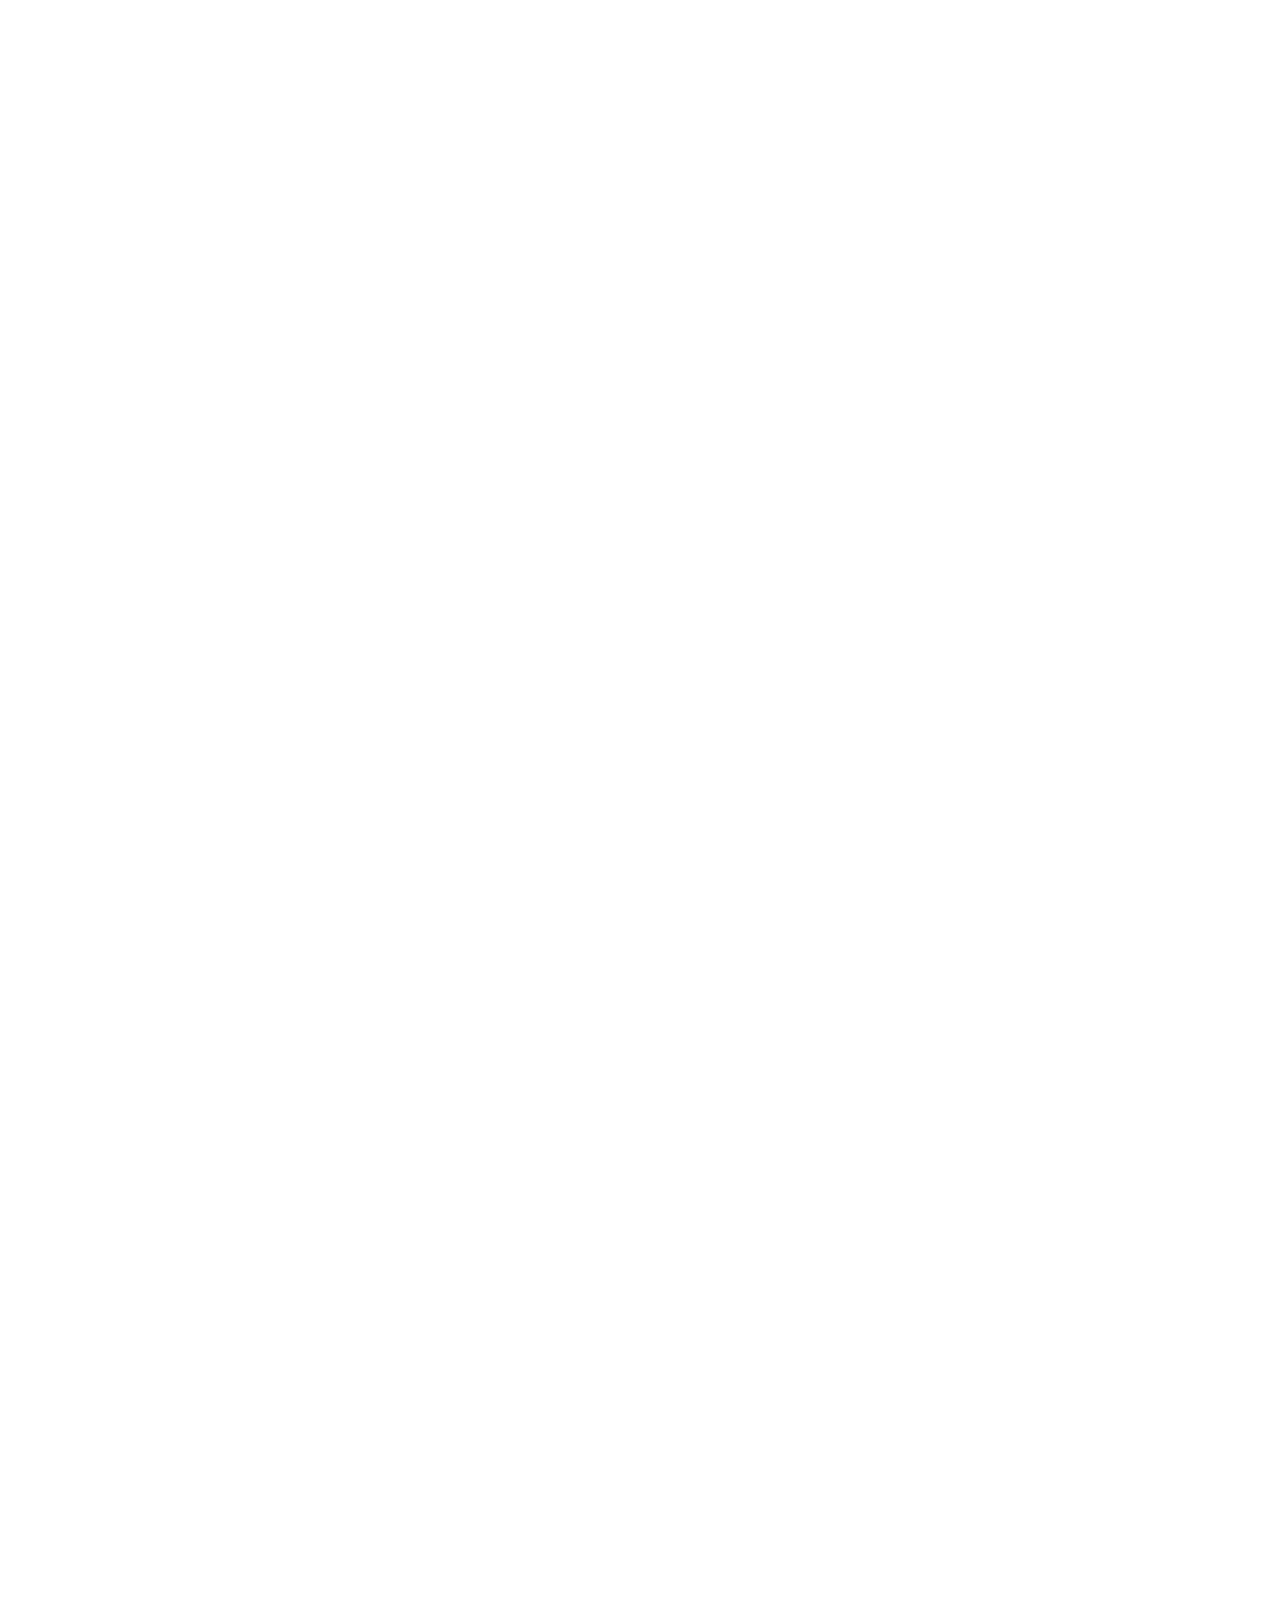
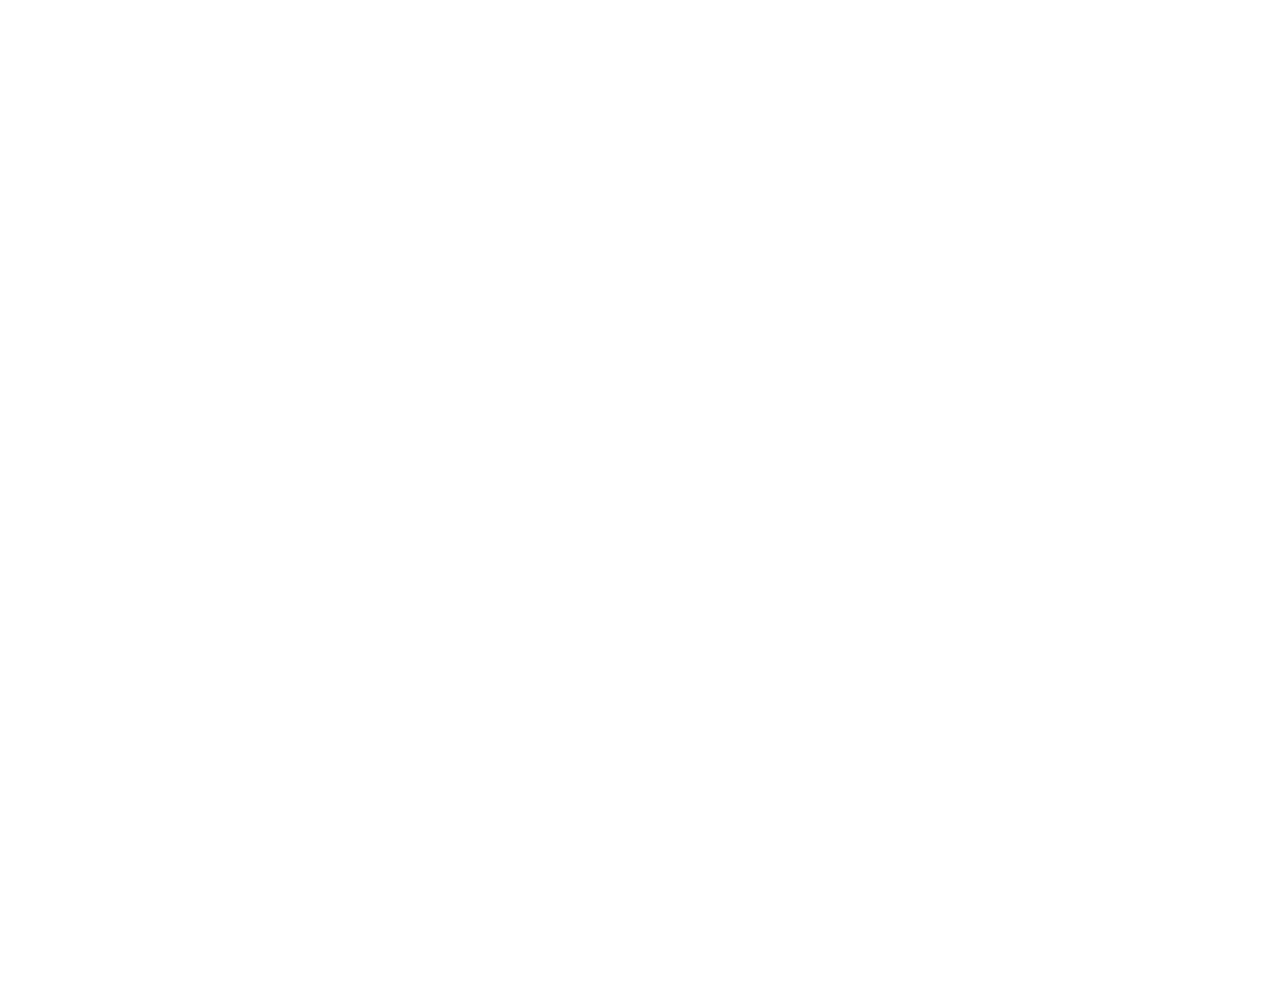
==== commit a82a1df4: "Update IndexBioTec.html" ====
--- a/IndexBioTec.html
+++ b/IndexBioTec.html
@@ -45,11 +45,7 @@
        title="YouTube video player" frameborder="0" allow="accelerometer; autoplay; clipboard-write; encrypted-media; 
        gyroscope; picture-in-picture; web-share" referrerpolicy="strict-origin-when-cross-origin" allowfullscreen></iframe>
     
-    <iframe width="560" height="315" src="https://youtube.com/shorts/uQzMoXNSQ_w?si=QfpbNndqJZpPbW76"
-            title="YouTube video player" frameborder="0"
-            allow="accelerometer; autoplay; clipboard-write; encrypted-media; gyroscope; picture-in-picture; web-share"
-            referrerpolicy="strict-origin-when-cross-origin" allowfullscreen></iframe>
-            
+           
     
     </div>
 
